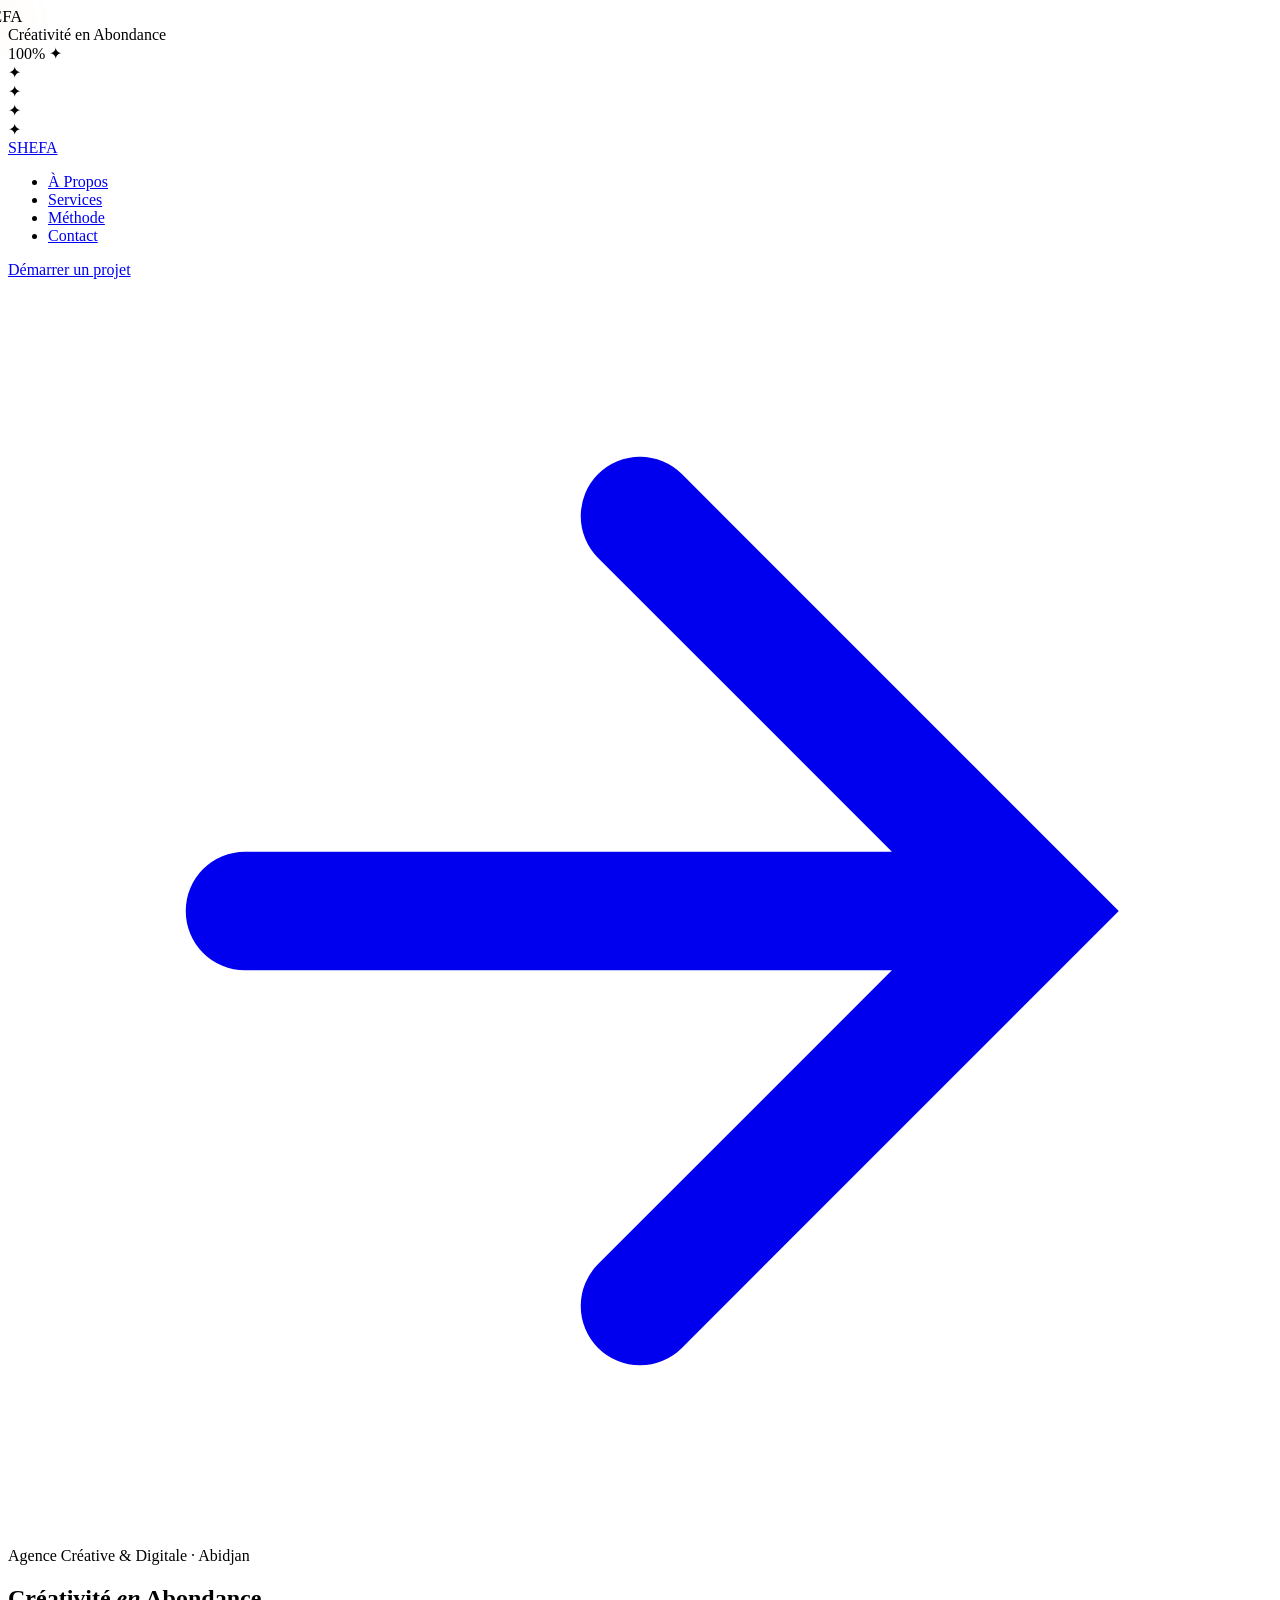
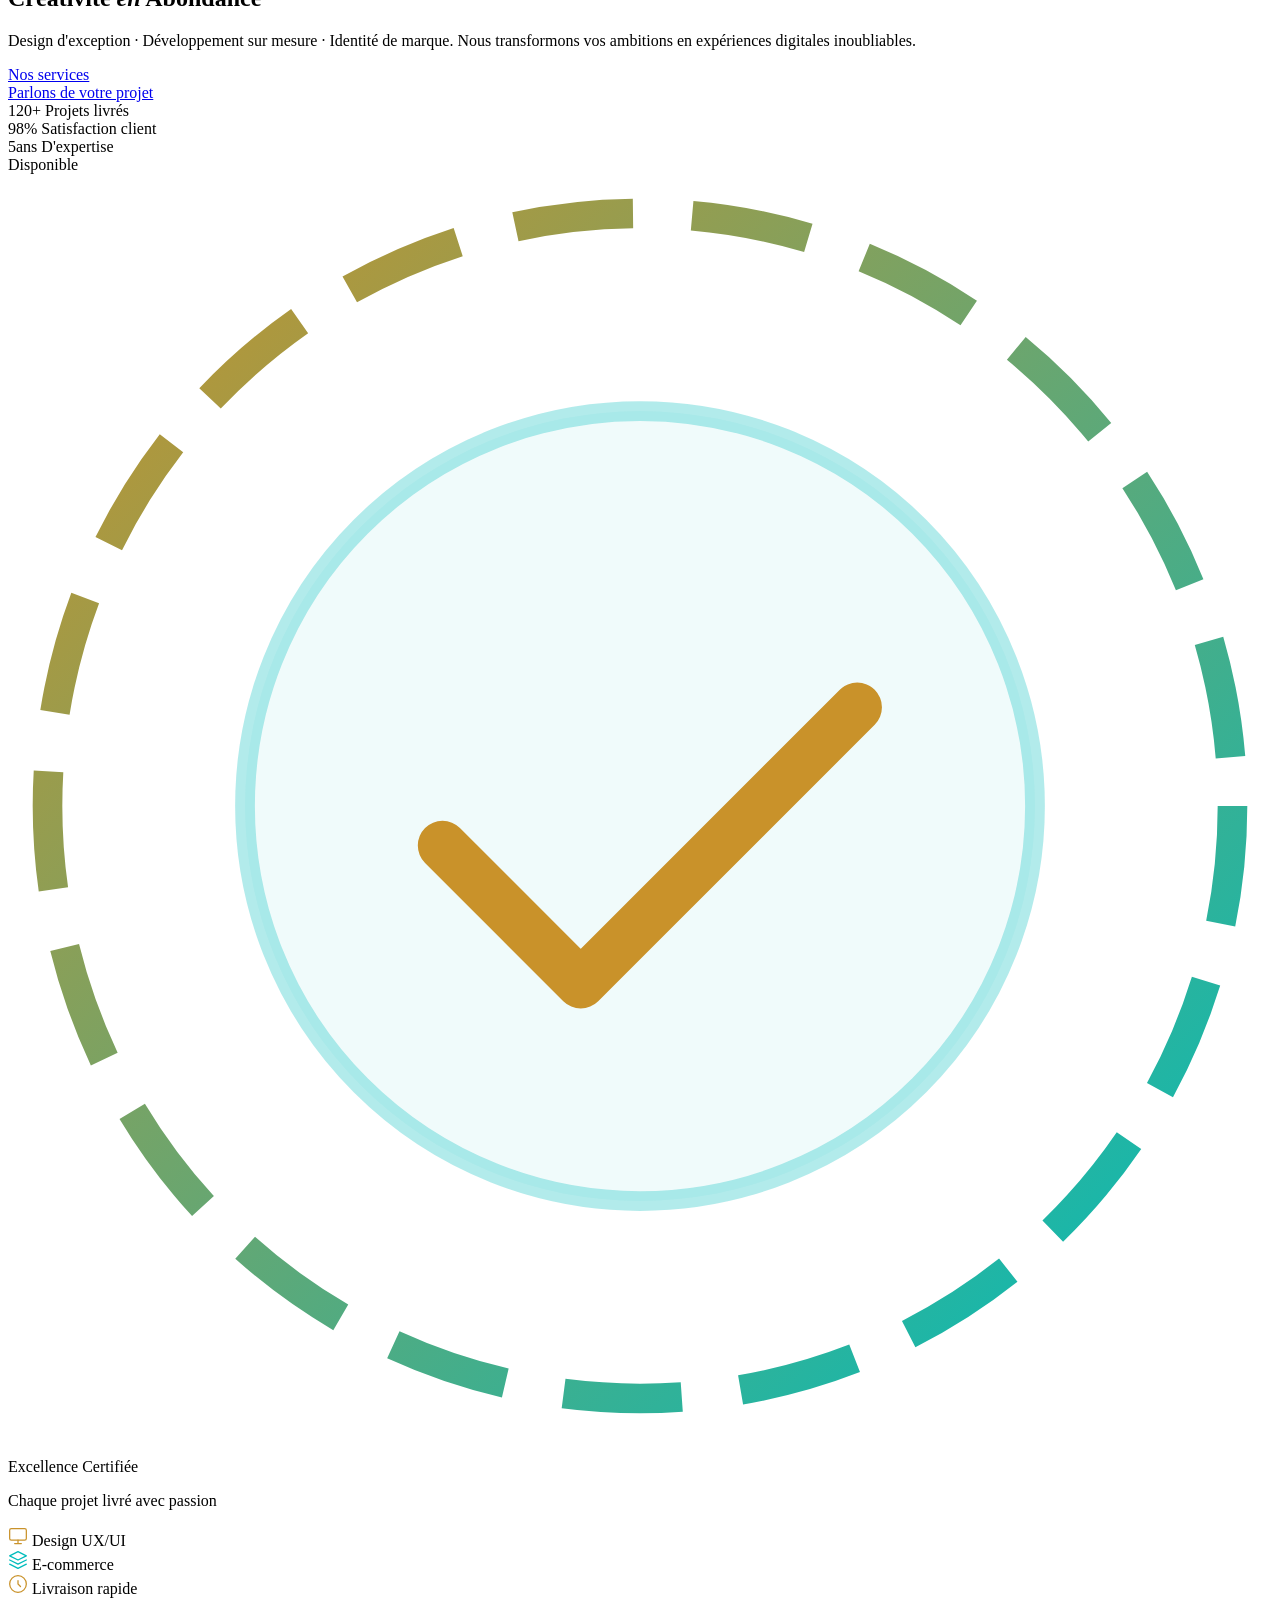
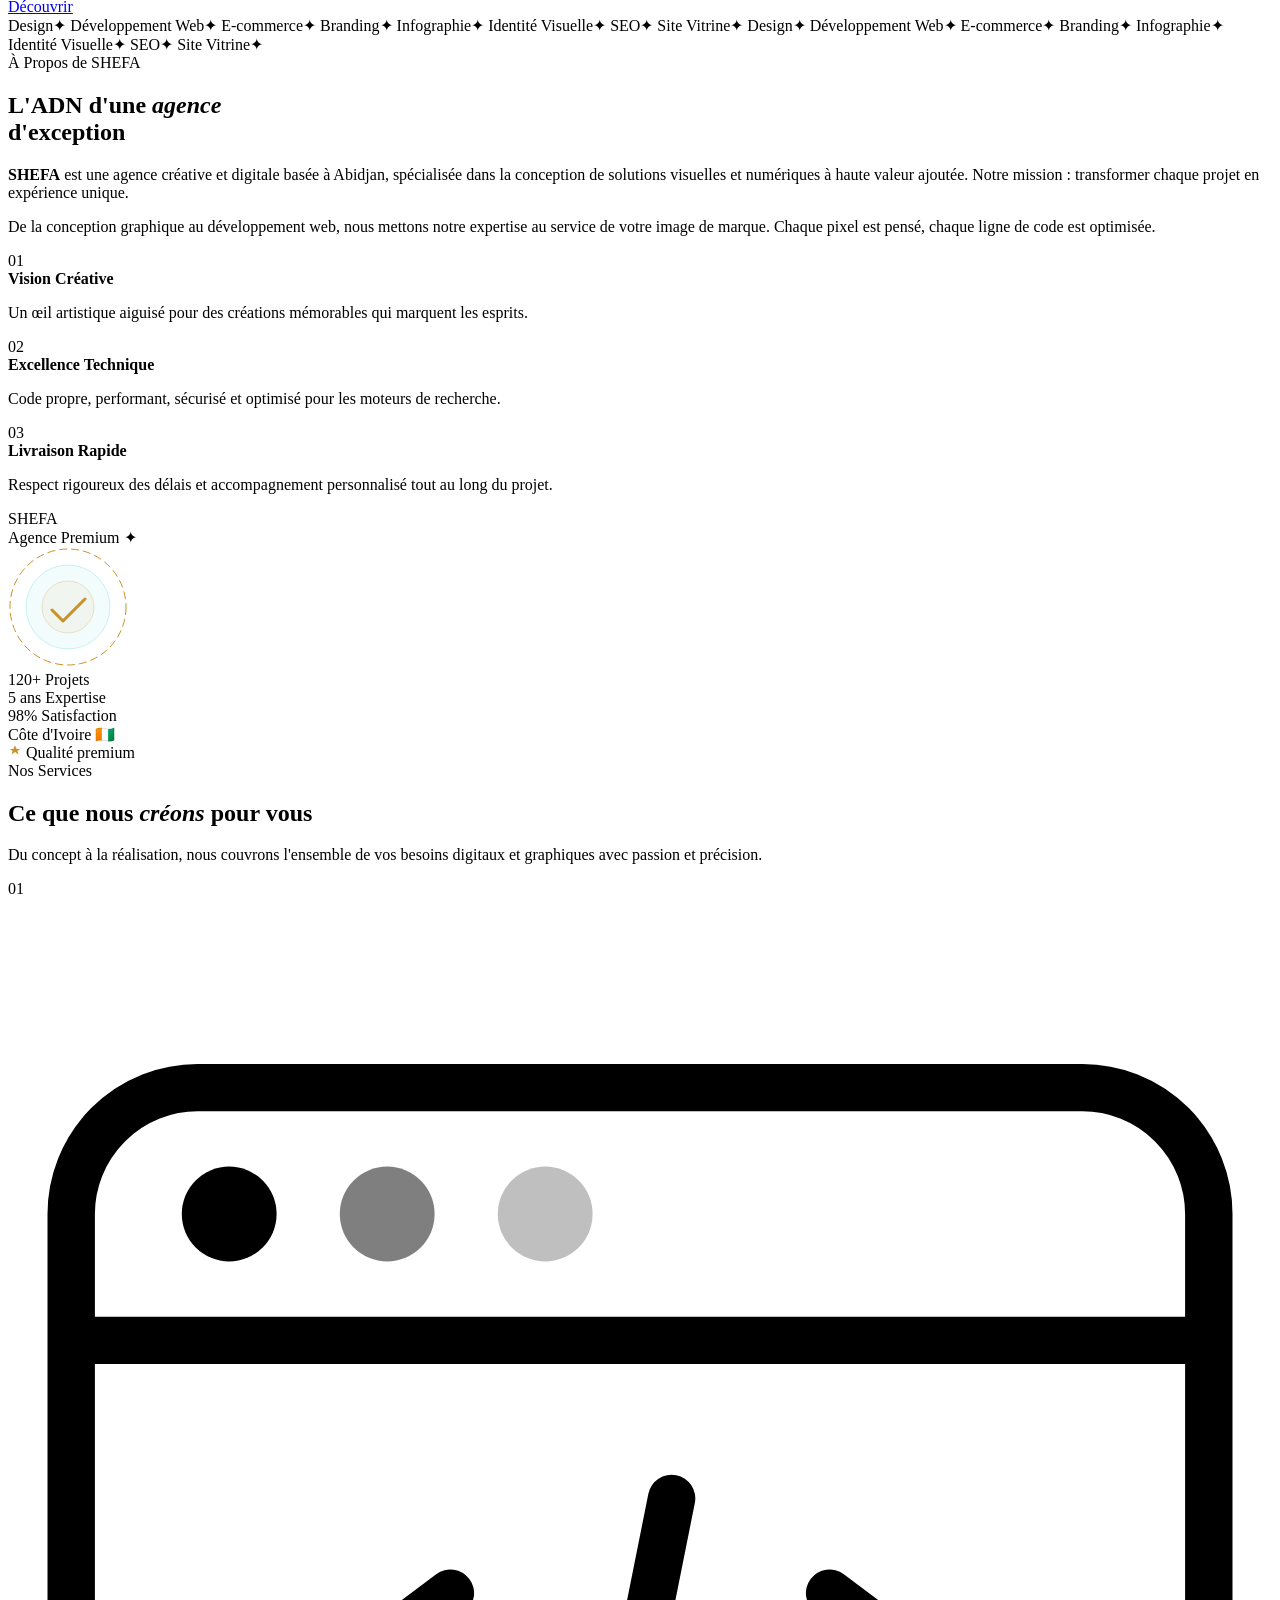
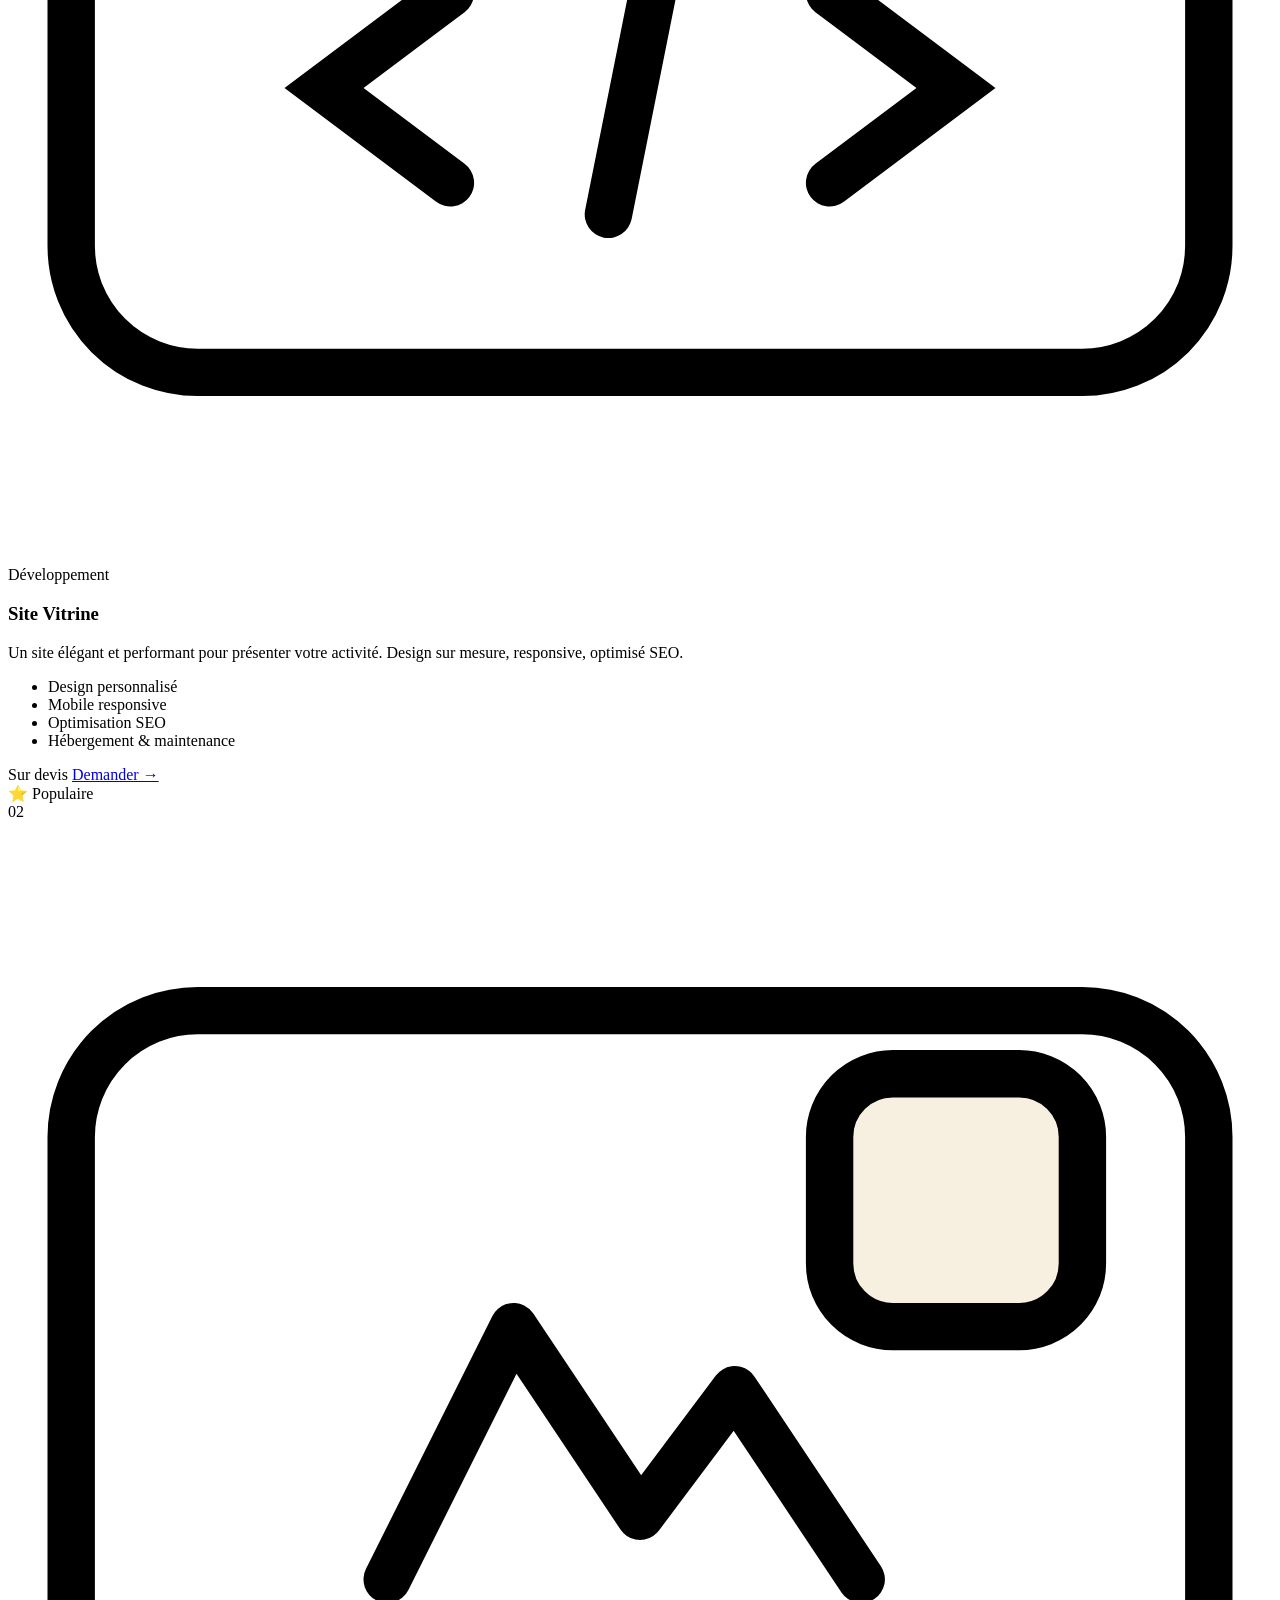
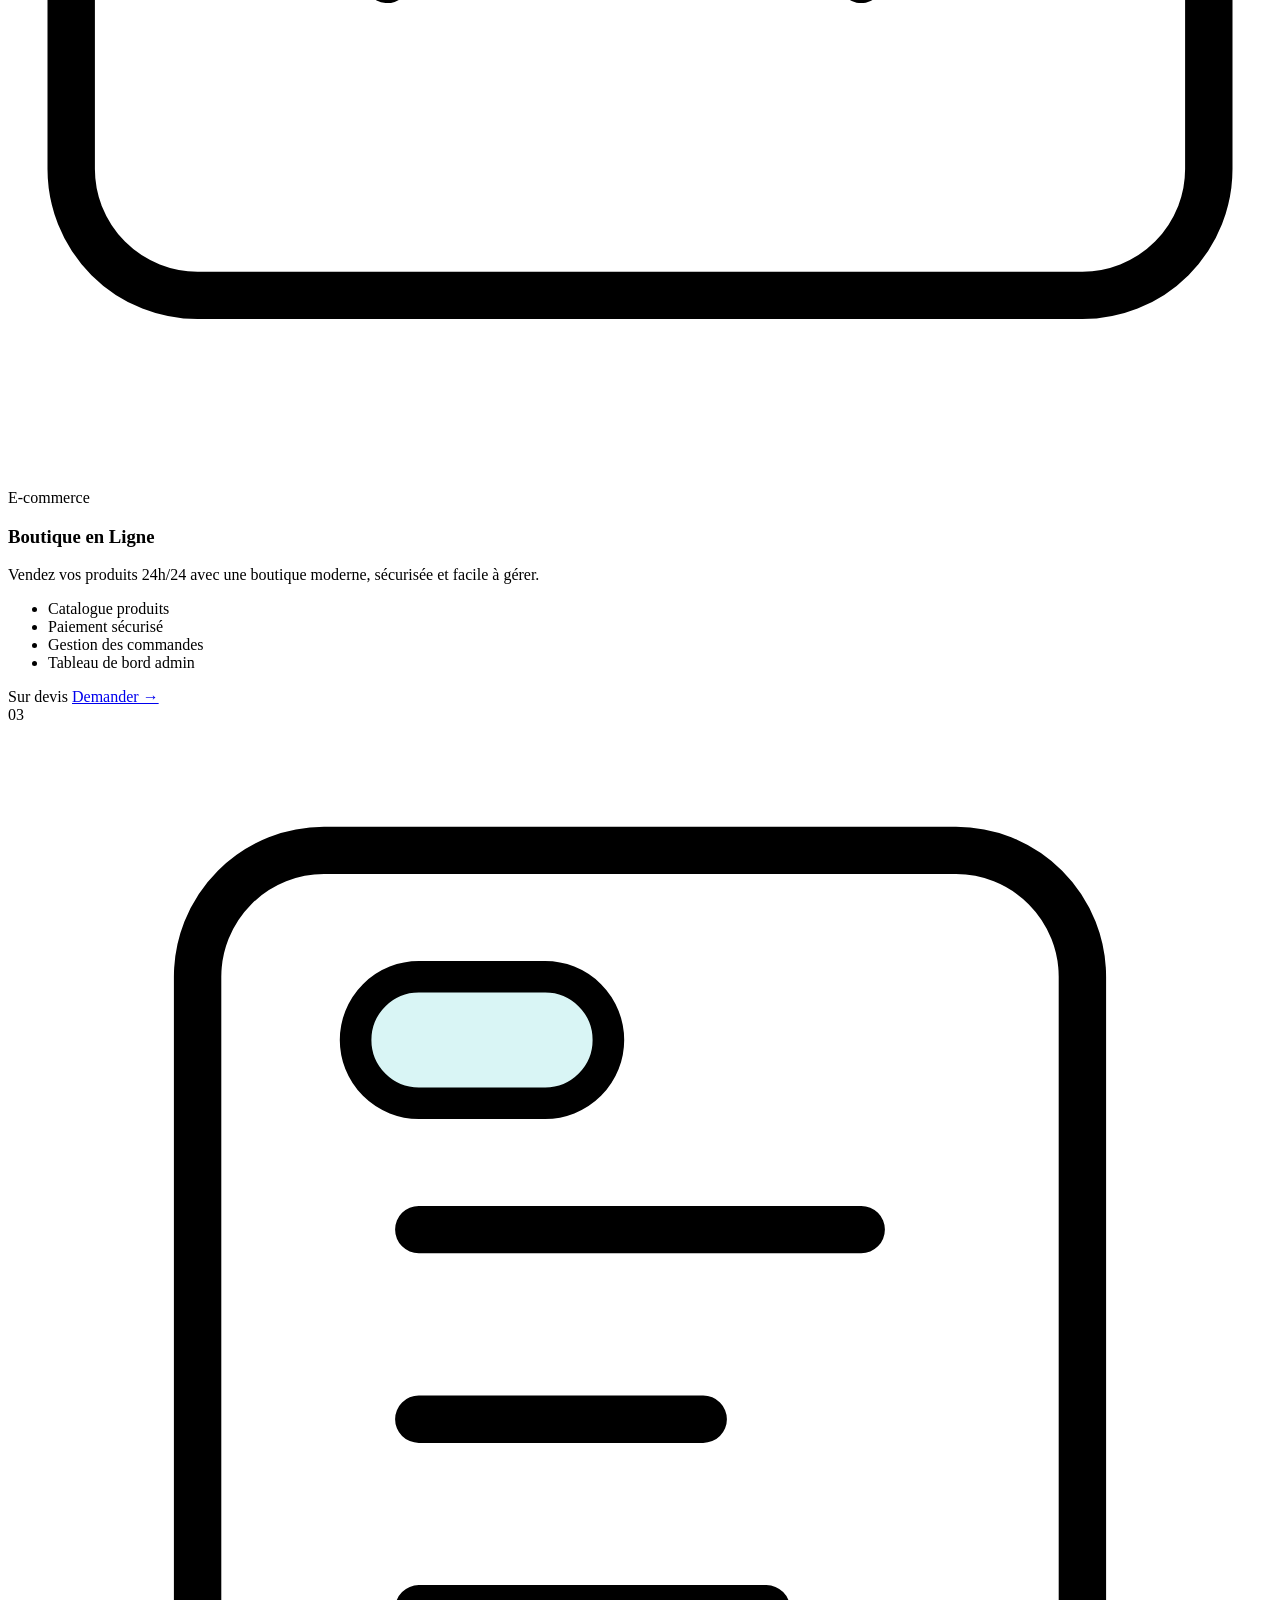
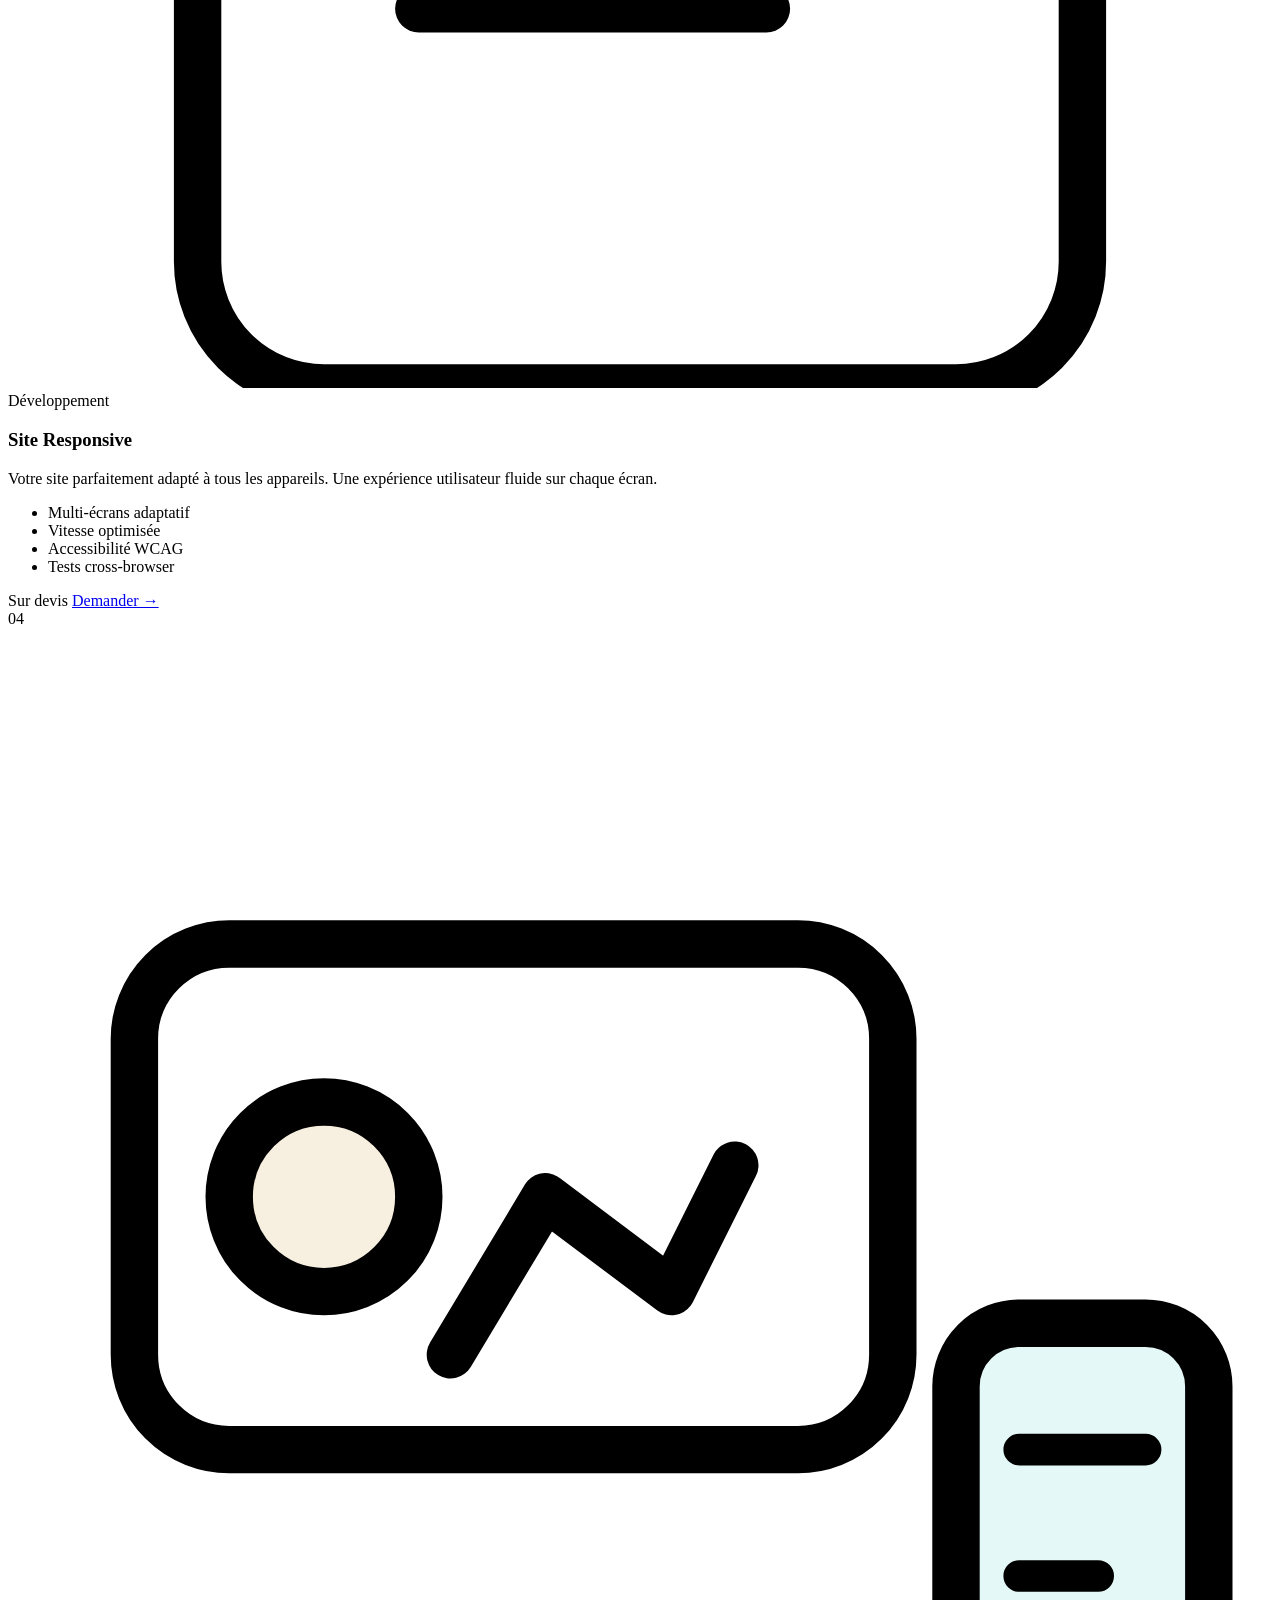
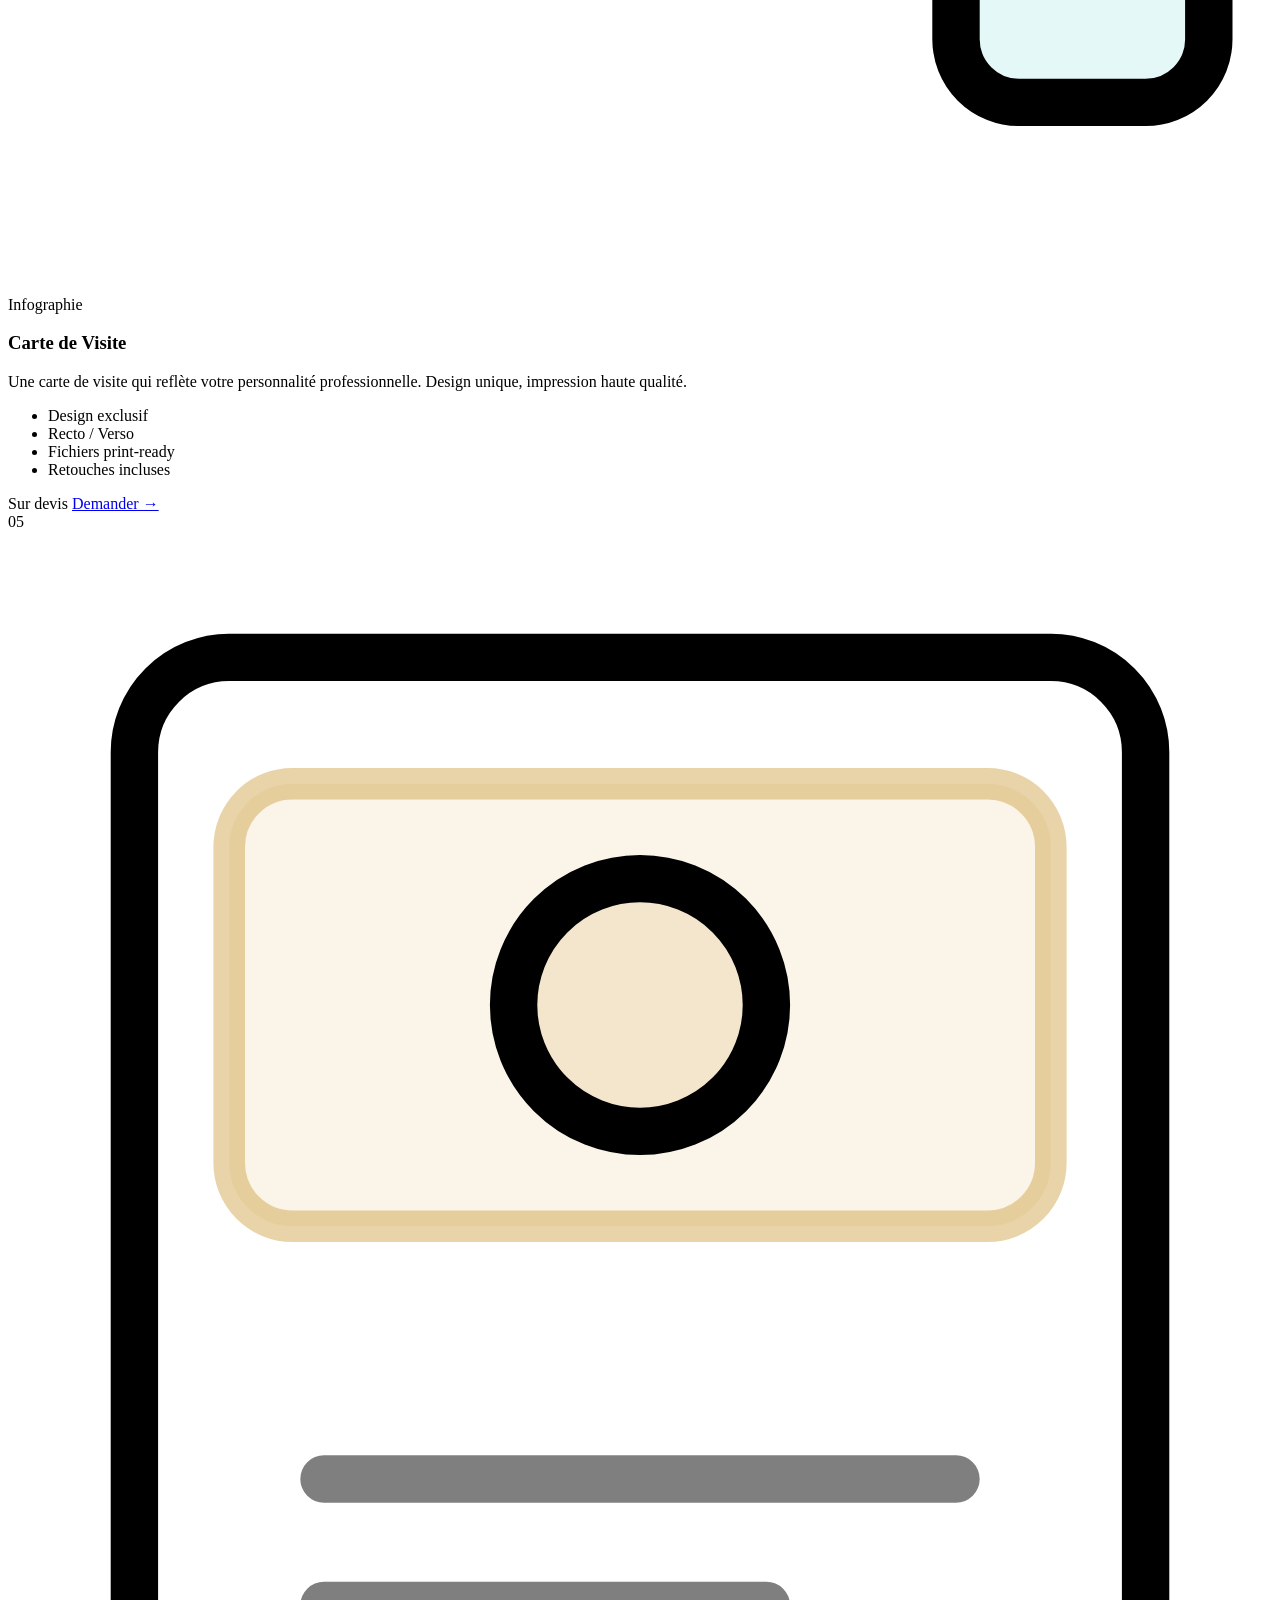
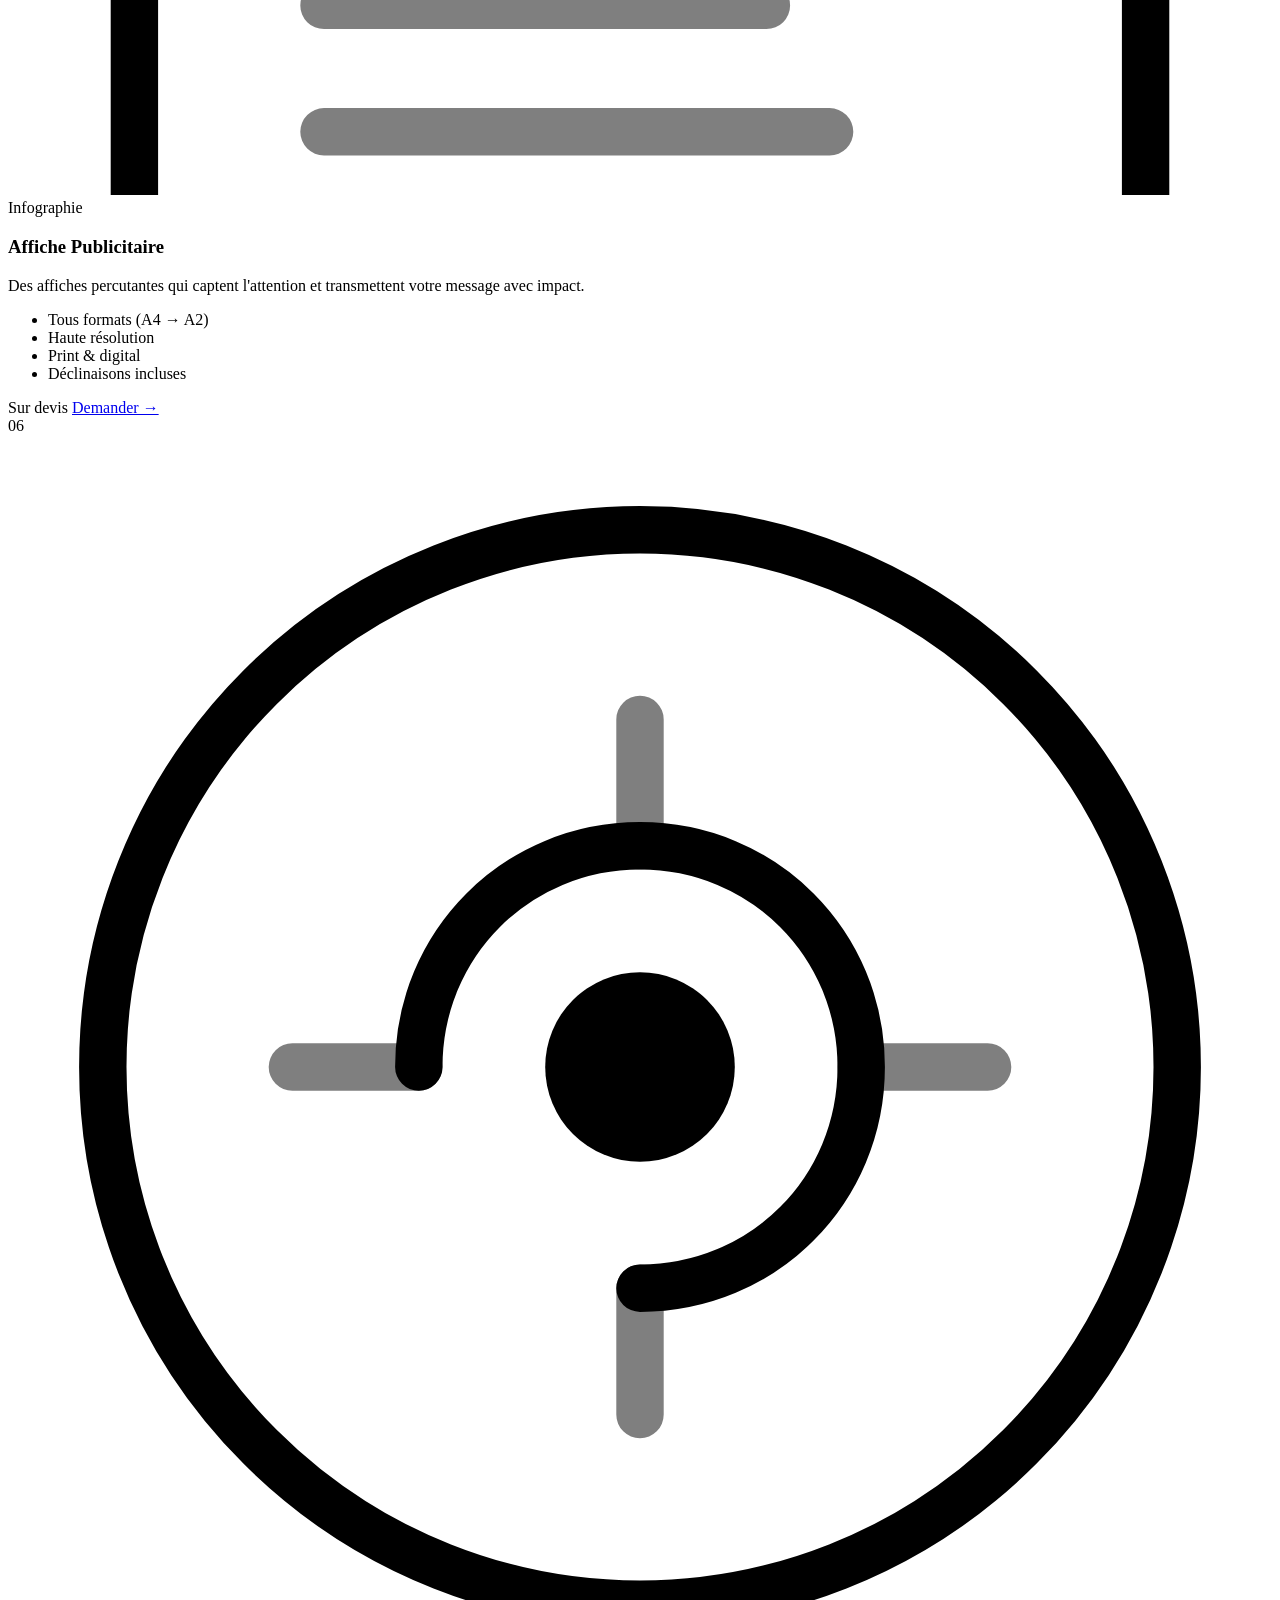
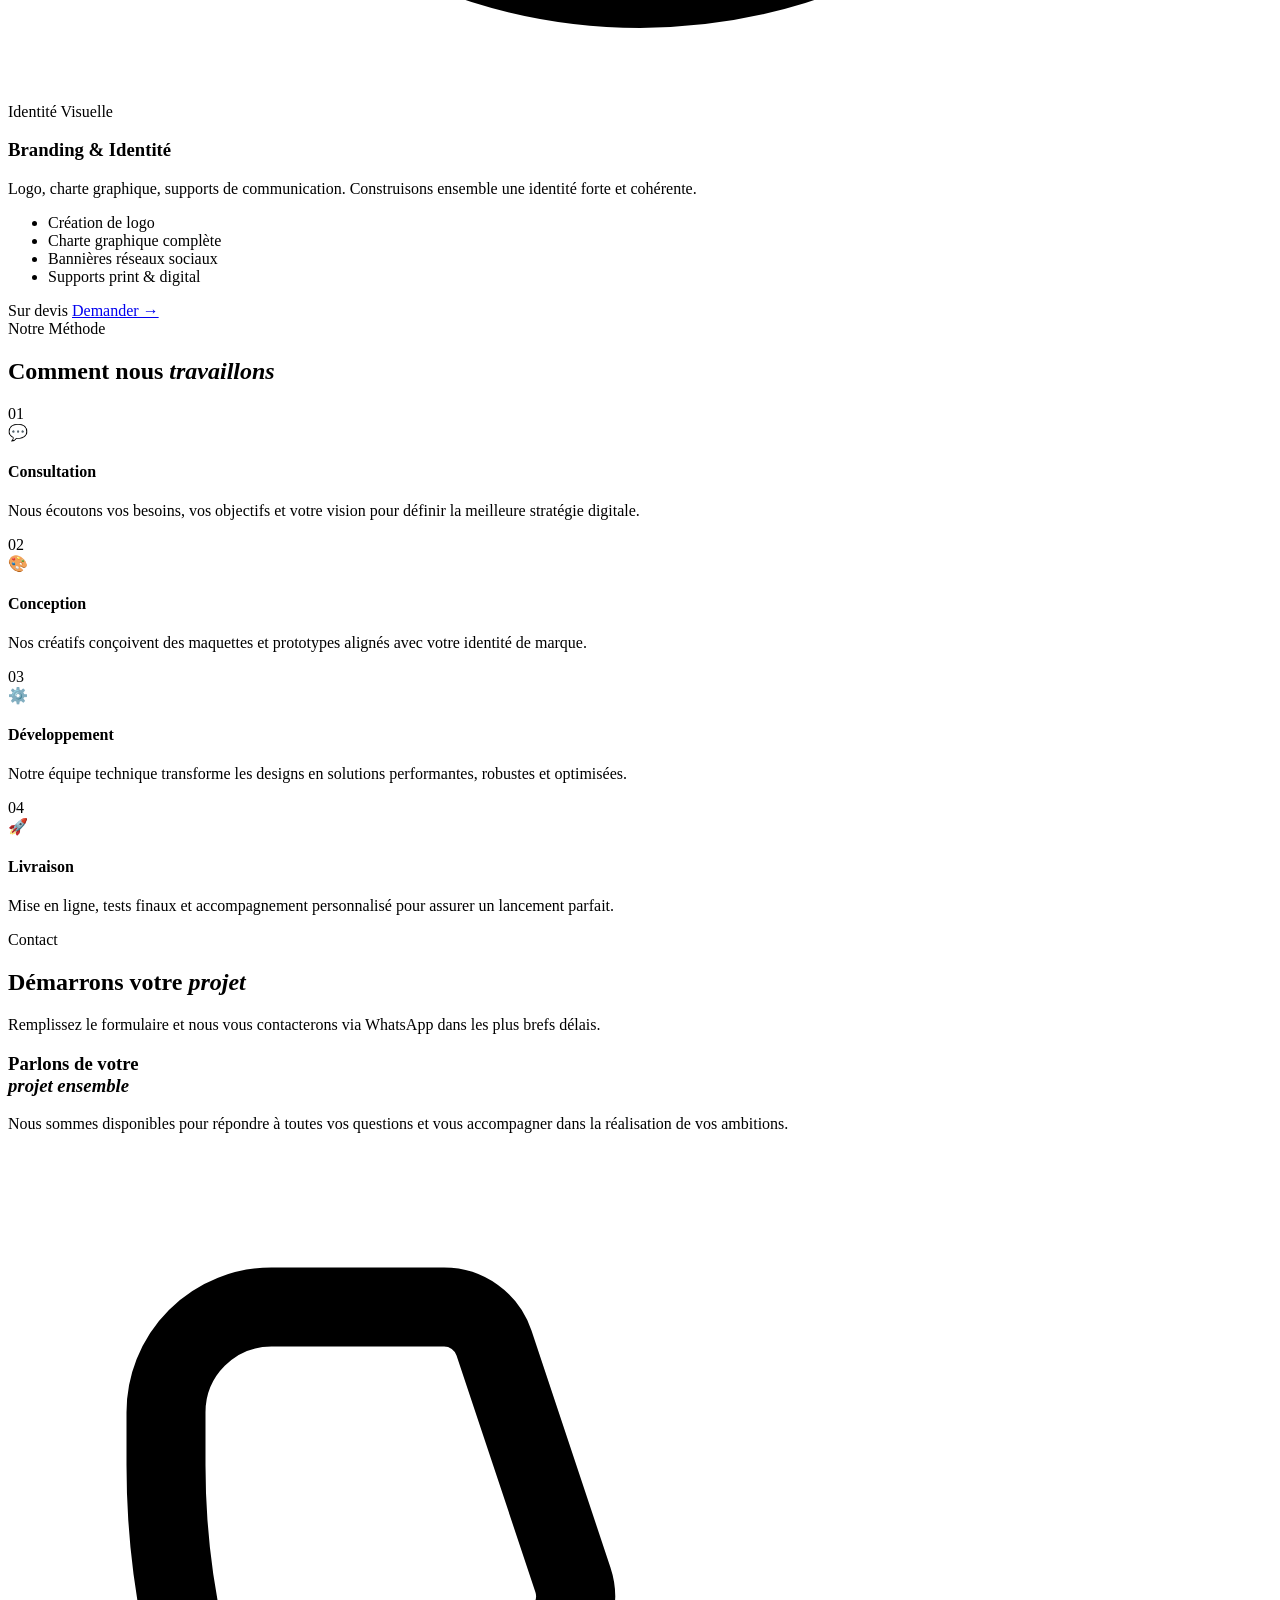
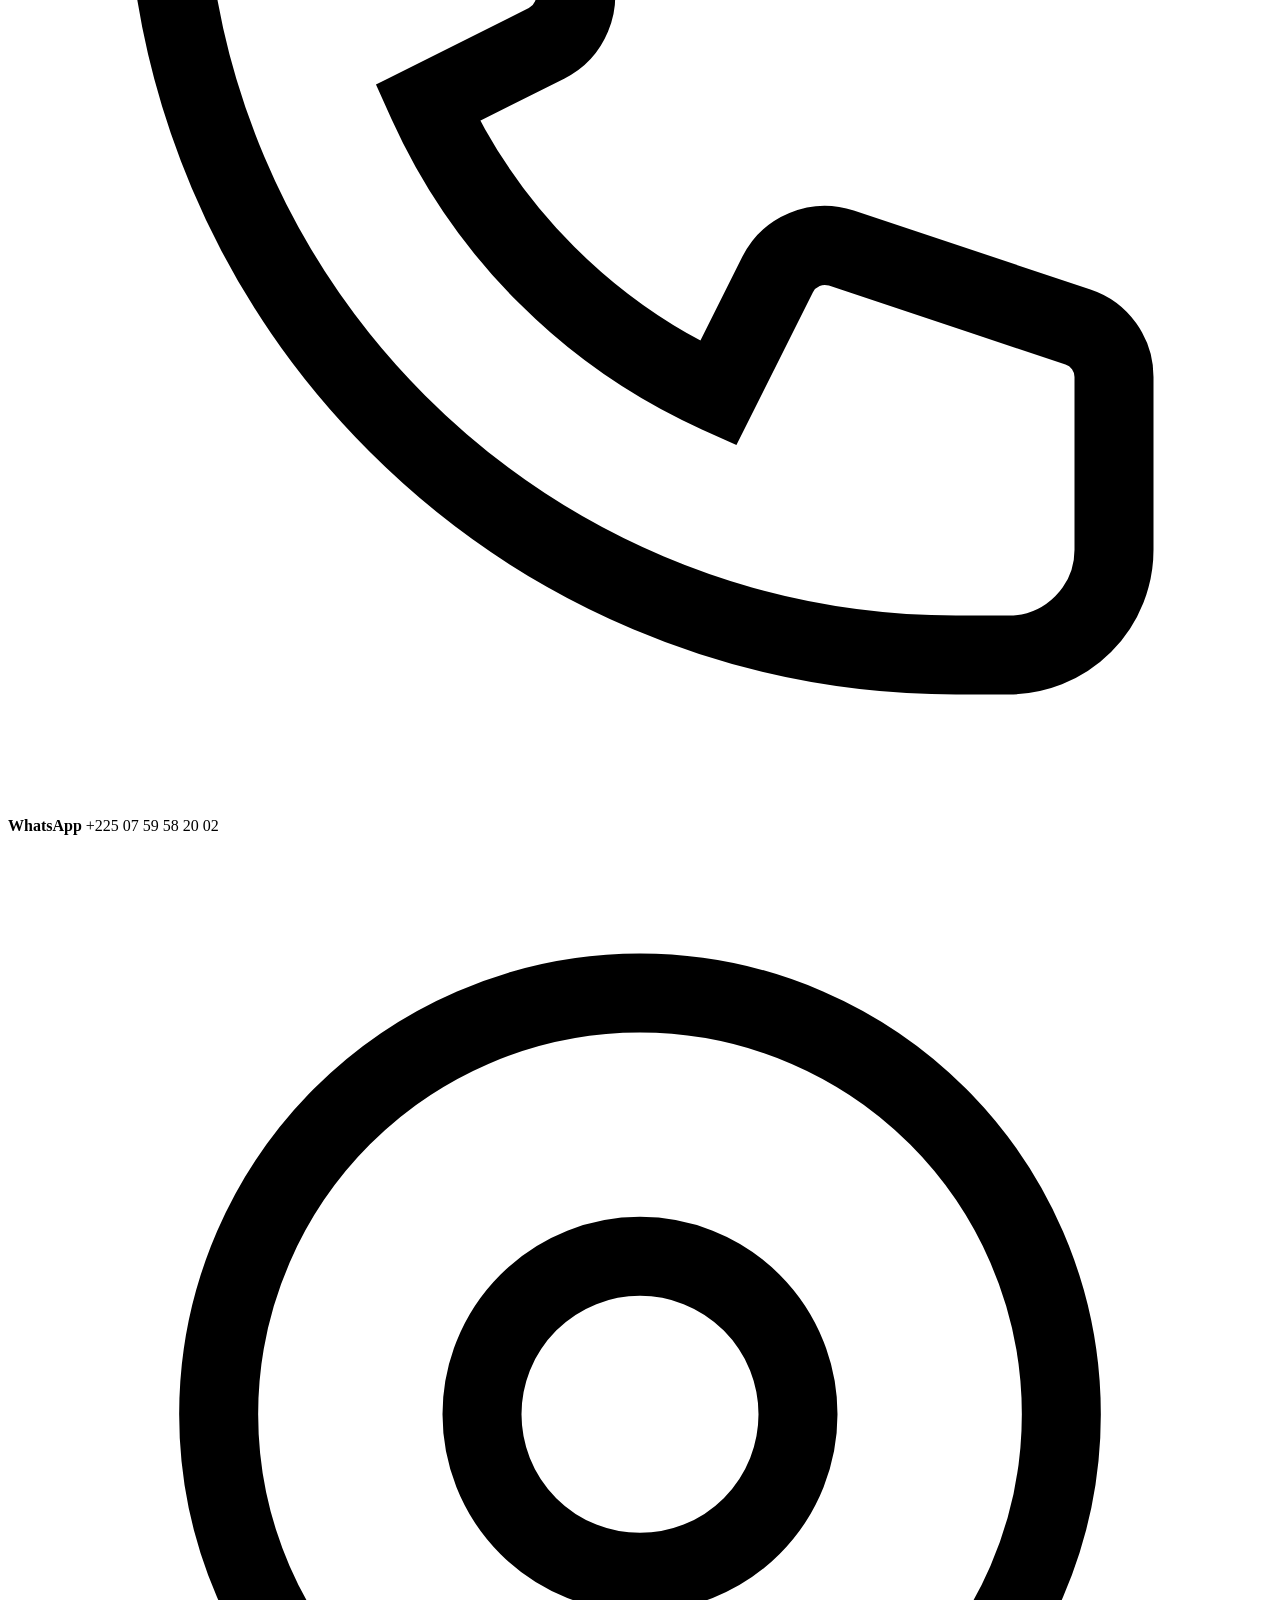
==== index.html @ 862cc98b "Rename index-shefa.html to index.html" ====
<!DOCTYPE html>
<html lang="fr">
<head>
  <meta charset="UTF-8" />
  <meta name="viewport" content="width=device-width, initial-scale=1.0"/>
  <title>SHEFA — Créativité en Abondance</title>
  <link rel="preconnect" href="https://fonts.googleapis.com">
  <link href="https://fonts.googleapis.com/css2?family=Playfair+Display:ital,wght@0,400;0,600;0,700;0,900;1,400;1,700&family=Outfit:wght@300;400;500;600;700&display=swap" rel="stylesheet">
  <link rel="stylesheet" href="Style_shefa.css"/>
</head>
<body>

<!-- CURSOR -->
<div class="cursor" id="cursor"></div>
<div class="cursor-ring" id="cursorRing"></div>

<!-- PRELOADER -->
<div class="preloader" id="preloader">
  <div class="preloader-inner">
    <div class="pre-logo" id="preLogo">
      <span class="pre-s">S</span><span class="pre-rest">HEFA</span>
    </div>
    <div class="pre-tagline">Créativité en Abondance</div>
    <div class="pre-bar"><div class="pre-fill" id="preFill"></div></div>
    <div class="pre-counter" id="preCounter">0%</div>
  </div>
  <div class="pre-corner tl">✦</div>
  <div class="pre-corner tr">✦</div>
  <div class="pre-corner bl">✦</div>
  <div class="pre-corner br">✦</div>
</div>

<!-- SCROLL PROGRESS -->
<div class="scroll-progress" id="scrollProgress"></div>

<!-- NAV -->
<nav class="navbar" id="navbar">
  <div class="nav-wrap">
    <a href="#hero" class="nav-logo">
      <span class="nl-s">S</span><span class="nl-r">HEFA</span>
    </a>
    <ul class="nav-links" id="navLinks">
      <li><a href="#about" class="nav-link">À Propos</a></li>
      <li><a href="#services" class="nav-link">Services</a></li>
      <li><a href="#process" class="nav-link">Méthode</a></li>
      <li><a href="#contact" class="nav-link">Contact</a></li>
    </ul>
    <a href="#contact" class="nav-cta">
      <span>Démarrer un projet</span>
      <svg viewBox="0 0 16 16" fill="none"><path d="M3 8h10M8 3l5 5-5 5" stroke="currentColor" stroke-width="1.5" stroke-linecap="round"/></svg>
    </a>
    <div class="hamburger" id="hamburger">
      <span></span><span></span><span></span>
    </div>
  </div>
</nav>

<!-- HERO -->
<section class="hero" id="hero">
  <div class="hero-decor">
    <div class="hd-circle hdc-1"></div>
    <div class="hd-circle hdc-2"></div>
    <div class="hd-line hdl-1"></div>
    <div class="hd-line hdl-2"></div>
    <div class="hd-dots"></div>
    <div class="hd-arc"></div>
  </div>

  <div class="hero-left">
    <div class="hero-eyebrow">
      <div class="eyebrow-line"></div>
      <span>Agence Créative & Digitale · Abidjan</span>
    </div>
    <h1 class="hero-title">
      <span class="ht-line ht-1">Créativité</span>
      <span class="ht-line ht-2"><em>en</em> Abondance</span>
    </h1>
    <p class="hero-desc">
      Design d'exception · Développement sur mesure · Identité de marque.
      Nous transformons vos ambitions en expériences digitales inoubliables.
    </p>
    <div class="hero-actions">
      <a href="#services" class="btn-gold">
        <span>Nos services</span>
        <div class="btn-gold-shine"></div>
      </a>
      <a href="#contact" class="btn-outline">Parlons de votre projet</a>
    </div>
    <div class="hero-stats">
      <div class="hs-item">
        <span class="hs-num" data-target="120">0</span><span class="hs-plus">+</span>
        <span class="hs-label">Projets livrés</span>
      </div>
      <div class="hs-sep"></div>
      <div class="hs-item">
        <span class="hs-num" data-target="98">0</span><span class="hs-plus">%</span>
        <span class="hs-label">Satisfaction client</span>
      </div>
      <div class="hs-sep"></div>
      <div class="hs-item">
        <span class="hs-num" data-target="5">0</span><span class="hs-plus">ans</span>
        <span class="hs-label">D'expertise</span>
      </div>
    </div>
  </div>

  <div class="hero-right">
    <div class="hero-card-main">
      <div class="hcm-inner">
        <div class="hcm-badge">
          <span class="hcm-dot"></span> Disponible
        </div>
        <div class="hcm-icon">
          <svg viewBox="0 0 64 64" fill="none">
            <circle cx="32" cy="32" r="30" stroke="url(#g1)" stroke-width="1.5" stroke-dasharray="6 3"/>
            <circle cx="32" cy="32" r="20" fill="rgba(0,188,188,0.06)" stroke="rgba(0,188,188,0.3)" stroke-width="1"/>
            <path d="M22 34l7 7 14-14" stroke="#C9922A" stroke-width="2.5" stroke-linecap="round" stroke-linejoin="round"/>
            <defs>
              <linearGradient id="g1" x1="2" y1="2" x2="62" y2="62" gradientUnits="userSpaceOnUse">
                <stop stop-color="#C9922A"/>
                <stop offset="1" stop-color="#00BCBC"/>
              </linearGradient>
            </defs>
          </svg>
        </div>
        <p class="hcm-label">Excellence Certifiée</p>
        <p class="hcm-sub">Chaque projet livré avec passion</p>
      </div>
      <div class="hcm-glow"></div>
    </div>

    <div class="hfloat hf-1">
      <svg viewBox="0 0 24 24" fill="none" width="20" height="20"><rect x="2" y="3" width="20" height="14" rx="2" stroke="#C9922A" stroke-width="1.5"/><path d="M8 21h8M12 17v4" stroke="#C9922A" stroke-width="1.5" stroke-linecap="round"/></svg>
      <span>Design UX/UI</span>
    </div>
    <div class="hfloat hf-2">
      <svg viewBox="0 0 24 24" fill="none" width="20" height="20"><path d="M12 2L2 7l10 5 10-5-10-5zM2 17l10 5 10-5M2 12l10 5 10-5" stroke="#00BCBC" stroke-width="1.5" stroke-linecap="round" stroke-linejoin="round"/></svg>
      <span>E-commerce</span>
    </div>
    <div class="hfloat hf-3">
      <svg viewBox="0 0 24 24" fill="none" width="20" height="20"><circle cx="12" cy="12" r="10" stroke="#C9922A" stroke-width="1.5"/><path d="M12 8v4l3 3" stroke="#C9922A" stroke-width="1.5" stroke-linecap="round"/></svg>
      <span>Livraison rapide</span>
    </div>
  </div>

  <a href="#about" class="hero-scroll-cue">
    <div class="hsc-wheel"></div>
    <span>Découvrir</span>
  </a>
</section>

<!-- MARQUEE -->
<div class="marquee-band">
  <div class="marquee-track">
    <span>Design</span><span class="mx">✦</span>
    <span>Développement Web</span><span class="mx">✦</span>
    <span>E-commerce</span><span class="mx">✦</span>
    <span>Branding</span><span class="mx">✦</span>
    <span>Infographie</span><span class="mx">✦</span>
    <span>Identité Visuelle</span><span class="mx">✦</span>
    <span>SEO</span><span class="mx">✦</span>
    <span>Site Vitrine</span><span class="mx">✦</span>
    <!-- dupe for infinite scroll -->
    <span>Design</span><span class="mx">✦</span>
    <span>Développement Web</span><span class="mx">✦</span>
    <span>E-commerce</span><span class="mx">✦</span>
    <span>Branding</span><span class="mx">✦</span>
    <span>Infographie</span><span class="mx">✦</span>
    <span>Identité Visuelle</span><span class="mx">✦</span>
    <span>SEO</span><span class="mx">✦</span>
    <span>Site Vitrine</span><span class="mx">✦</span>
  </div>
</div>

<!-- ABOUT -->
<section class="about" id="about">
  <div class="container">
    <div class="about-layout">

      <div class="about-left reveal">
        <div class="section-eyebrow">
          <span class="se-line"></span>
          <span>À Propos de SHEFA</span>
        </div>
        <h2 class="section-title">L'ADN d'une <em>agence</em><br>d'exception</h2>
        <p class="about-p">
          <strong>SHEFA</strong> est une agence créative et digitale basée à Abidjan, spécialisée dans la conception de solutions visuelles et numériques à haute valeur ajoutée. Notre mission : transformer chaque projet en expérience unique.
        </p>
        <p class="about-p">
          De la conception graphique au développement web, nous mettons notre expertise au service de votre image de marque. Chaque pixel est pensé, chaque ligne de code est optimisée.
        </p>
        <div class="about-pillars">
          <div class="about-pillar reveal">
            <div class="ap-num">01</div>
            <div class="ap-body">
              <strong>Vision Créative</strong>
              <p>Un œil artistique aiguisé pour des créations mémorables qui marquent les esprits.</p>
            </div>
          </div>
          <div class="about-pillar reveal">
            <div class="ap-num">02</div>
            <div class="ap-body">
              <strong>Excellence Technique</strong>
              <p>Code propre, performant, sécurisé et optimisé pour les moteurs de recherche.</p>
            </div>
          </div>
          <div class="about-pillar reveal">
            <div class="ap-num">03</div>
            <div class="ap-body">
              <strong>Livraison Rapide</strong>
              <p>Respect rigoureux des délais et accompagnement personnalisé tout au long du projet.</p>
            </div>
          </div>
        </div>
      </div>

      <div class="about-right reveal">
        <div class="about-visual-wrap">
          <div class="av-card">
            <div class="av-top">
              <div class="av-logo">SHEFA</div>
              <div class="av-badge">Agence Premium ✦</div>
            </div>
            <div class="av-center">
              <svg viewBox="0 0 120 120" fill="none" width="120">
                <circle cx="60" cy="60" r="58" stroke="url(#grad2)" stroke-width="1" stroke-dasharray="8 4"/>
                <circle cx="60" cy="60" r="42" fill="rgba(0,188,188,0.05)" stroke="rgba(0,188,188,0.2)" stroke-width="1"/>
                <circle cx="60" cy="60" r="26" fill="rgba(201,146,42,0.06)" stroke="rgba(201,146,42,0.25)" stroke-width="1"/>
                <path d="M44 63l11 11 22-22" stroke="#C9922A" stroke-width="3" stroke-linecap="round" stroke-linejoin="round"/>
                <defs>
                  <linearGradient id="grad2" x1="2" y1="2" x2="118" y2="118">
                    <stop stop-color="#C9922A"/>
                    <stop offset="1" stop-color="#00BCBC"/>
                  </linearGradient>
                </defs>
              </svg>
            </div>
            <div class="av-stats">
              <div class="avs-item">
                <span class="avs-n">120+</span>
                <span class="avs-l">Projets</span>
              </div>
              <div class="avs-sep"></div>
              <div class="avs-item">
                <span class="avs-n">5 ans</span>
                <span class="avs-l">Expertise</span>
              </div>
              <div class="avs-sep"></div>
              <div class="avs-item">
                <span class="avs-n">98%</span>
                <span class="avs-l">Satisfaction</span>
              </div>
            </div>
          </div>
          <div class="av-accent-1">Côte d'Ivoire 🇨🇮</div>
          <div class="av-accent-2">
            <svg viewBox="0 0 20 20" fill="none" width="14"><path d="M10 2l2.4 5h5.3l-4.3 3.1 1.6 5-4.9-3.5L5.1 15l1.6-5L2.4 7h5.3z" fill="#C9922A"/></svg>
            Qualité premium
          </div>
        </div>
      </div>

    </div>
  </div>
</section>

<!-- SERVICES -->
<section class="services" id="services">
  <div class="services-header-bg"></div>
  <div class="container">
    <div class="section-center reveal">
      <div class="section-eyebrow centered">
        <span class="se-line"></span>
        <span>Nos Services</span>
        <span class="se-line"></span>
      </div>
      <h2 class="section-title centered">Ce que nous <em>créons</em> pour vous</h2>
      <p class="section-sub">Du concept à la réalisation, nous couvrons l'ensemble de vos besoins digitaux et graphiques avec passion et précision.</p>
    </div>

    <div class="services-grid">

      <div class="svc-card reveal" data-cat="dev">
        <div class="svc-num">01</div>
        <div class="svc-icon">
          <svg viewBox="0 0 40 40" fill="none">
            <rect x="2" y="6" width="36" height="28" rx="4" stroke="currentColor" stroke-width="1.5"/>
            <path d="M2 14h36" stroke="currentColor" stroke-width="1.5"/>
            <circle cx="7" cy="10" r="1.5" fill="currentColor"/>
            <circle cx="12" cy="10" r="1.5" fill="currentColor" opacity=".5"/>
            <circle cx="17" cy="10" r="1.5" fill="currentColor" opacity=".25"/>
            <path d="M14 22l-4 3 4 3M26 22l4 3-4 3" stroke="currentColor" stroke-width="1.5" stroke-linecap="round"/>
            <path d="M21 19l-2 10" stroke="currentColor" stroke-width="1.5" stroke-linecap="round"/>
          </svg>
        </div>
        <div class="svc-body">
          <span class="svc-tag">Développement</span>
          <h3>Site Vitrine</h3>
          <p>Un site élégant et performant pour présenter votre activité. Design sur mesure, responsive, optimisé SEO.</p>
          <ul class="svc-list">
            <li>Design personnalisé</li>
            <li>Mobile responsive</li>
            <li>Optimisation SEO</li>
            <li>Hébergement & maintenance</li>
          </ul>
        </div>
        <div class="svc-footer">
          <span class="svc-price">Sur devis</span>
          <a href="#contact" class="svc-btn">Demander →</a>
        </div>
        <div class="svc-glow"></div>
      </div>

      <div class="svc-card reveal featured" data-cat="dev">
        <div class="svc-popular">⭐ Populaire</div>
        <div class="svc-num">02</div>
        <div class="svc-icon">
          <svg viewBox="0 0 40 40" fill="none">
            <rect x="2" y="6" width="36" height="28" rx="4" stroke="currentColor" stroke-width="1.5"/>
            <path d="M12 24l4-8 4 6 3-4 4 6" stroke="currentColor" stroke-width="1.5" stroke-linecap="round" stroke-linejoin="round"/>
            <rect x="26" y="8" width="8" height="8" rx="2" fill="rgba(201,146,42,0.15)" stroke="currentColor" stroke-width="1.5"/>
          </svg>
        </div>
        <div class="svc-body">
          <span class="svc-tag">E-commerce</span>
          <h3>Boutique en Ligne</h3>
          <p>Vendez vos produits 24h/24 avec une boutique moderne, sécurisée et facile à gérer.</p>
          <ul class="svc-list">
            <li>Catalogue produits</li>
            <li>Paiement sécurisé</li>
            <li>Gestion des commandes</li>
            <li>Tableau de bord admin</li>
          </ul>
        </div>
        <div class="svc-footer">
          <span class="svc-price">Sur devis</span>
          <a href="#contact" class="svc-btn">Demander →</a>
        </div>
        <div class="svc-glow"></div>
      </div>

      <div class="svc-card reveal" data-cat="dev">
        <div class="svc-num">03</div>
        <div class="svc-icon">
          <svg viewBox="0 0 40 40" fill="none">
            <rect x="6" y="4" width="28" height="36" rx="4" stroke="currentColor" stroke-width="1.5"/>
            <path d="M13 16h14M13 22h9M13 28h11" stroke="currentColor" stroke-width="1.5" stroke-linecap="round"/>
            <rect x="11" y="8" width="8" height="4" rx="2" fill="rgba(0,188,188,0.15)" stroke="currentColor" stroke-width="1"/>
          </svg>
        </div>
        <div class="svc-body">
          <span class="svc-tag">Développement</span>
          <h3>Site Responsive</h3>
          <p>Votre site parfaitement adapté à tous les appareils. Une expérience utilisateur fluide sur chaque écran.</p>
          <ul class="svc-list">
            <li>Multi-écrans adaptatif</li>
            <li>Vitesse optimisée</li>
            <li>Accessibilité WCAG</li>
            <li>Tests cross-browser</li>
          </ul>
        </div>
        <div class="svc-footer">
          <span class="svc-price">Sur devis</span>
          <a href="#contact" class="svc-btn">Demander →</a>
        </div>
        <div class="svc-glow"></div>
      </div>

      <div class="svc-card reveal" data-cat="design">
        <div class="svc-num">04</div>
        <div class="svc-icon">
          <svg viewBox="0 0 40 40" fill="none">
            <rect x="4" y="10" width="24" height="16" rx="3" stroke="currentColor" stroke-width="1.5"/>
            <circle cx="10" cy="18" r="3" fill="rgba(201,146,42,0.15)" stroke="currentColor" stroke-width="1.5"/>
            <path d="M14 23l3-5 4 3 2-4" stroke="currentColor" stroke-width="1.5" stroke-linecap="round" stroke-linejoin="round"/>
            <rect x="30" y="22" width="8" height="12" rx="2" fill="rgba(0,188,188,0.1)" stroke="currentColor" stroke-width="1.5"/>
            <path d="M32 26h4M32 30h2.5" stroke="currentColor" stroke-width="1" stroke-linecap="round"/>
          </svg>
        </div>
        <div class="svc-body">
          <span class="svc-tag">Infographie</span>
          <h3>Carte de Visite</h3>
          <p>Une carte de visite qui reflète votre personnalité professionnelle. Design unique, impression haute qualité.</p>
          <ul class="svc-list">
            <li>Design exclusif</li>
            <li>Recto / Verso</li>
            <li>Fichiers print-ready</li>
            <li>Retouches incluses</li>
          </ul>
        </div>
        <div class="svc-footer">
          <span class="svc-price">Sur devis</span>
          <a href="#contact" class="svc-btn">Demander →</a>
        </div>
        <div class="svc-glow"></div>
      </div>

      <div class="svc-card reveal" data-cat="design">
        <div class="svc-num">05</div>
        <div class="svc-icon">
          <svg viewBox="0 0 40 40" fill="none">
            <rect x="4" y="4" width="32" height="40" rx="3" stroke="currentColor" stroke-width="1.5"/>
            <rect x="7" y="8" width="26" height="14" rx="2" fill="rgba(201,146,42,0.1)" stroke="rgba(201,146,42,0.4)" stroke-width="1"/>
            <circle cx="20" cy="15" r="4" fill="rgba(201,146,42,0.15)" stroke="currentColor" stroke-width="1.5"/>
            <path d="M10 30h20M10 34h14M10 38h16" stroke="currentColor" stroke-width="1.5" stroke-linecap="round" opacity=".5"/>
          </svg>
        </div>
        <div class="svc-body">
          <span class="svc-tag">Infographie</span>
          <h3>Affiche Publicitaire</h3>
          <p>Des affiches percutantes qui captent l'attention et transmettent votre message avec impact.</p>
          <ul class="svc-list">
            <li>Tous formats (A4 → A2)</li>
            <li>Haute résolution</li>
            <li>Print & digital</li>
            <li>Déclinaisons incluses</li>
          </ul>
        </div>
        <div class="svc-footer">
          <span class="svc-price">Sur devis</span>
          <a href="#contact" class="svc-btn">Demander →</a>
        </div>
        <div class="svc-glow"></div>
      </div>

      <div class="svc-card reveal" data-cat="brand">
        <div class="svc-num">06</div>
        <div class="svc-icon">
          <svg viewBox="0 0 40 40" fill="none">
            <circle cx="20" cy="20" r="17" stroke="currentColor" stroke-width="1.5"/>
            <path d="M13 20c0-3.9 3.1-7 7-7s7 3.1 7 7-3.1 7-7 7" stroke="currentColor" stroke-width="1.5" stroke-linecap="round"/>
            <circle cx="20" cy="20" r="3" fill="currentColor"/>
            <path d="M20 9v4M20 27v4M9 20h4M27 20h4" stroke="currentColor" stroke-width="1.5" stroke-linecap="round" opacity=".5"/>
          </svg>
        </div>
        <div class="svc-body">
          <span class="svc-tag">Identité Visuelle</span>
          <h3>Branding & Identité</h3>
          <p>Logo, charte graphique, supports de communication. Construisons ensemble une identité forte et cohérente.</p>
          <ul class="svc-list">
            <li>Création de logo</li>
            <li>Charte graphique complète</li>
            <li>Bannières réseaux sociaux</li>
            <li>Supports print & digital</li>
          </ul>
        </div>
        <div class="svc-footer">
          <span class="svc-price">Sur devis</span>
          <a href="#contact" class="svc-btn">Demander →</a>
        </div>
        <div class="svc-glow"></div>
      </div>

    </div>
  </div>
</section>

<!-- PROCESS -->
<section class="process" id="process">
  <div class="container">
    <div class="section-center reveal">
      <div class="section-eyebrow centered">
        <span class="se-line"></span>
        <span>Notre Méthode</span>
        <span class="se-line"></span>
      </div>
      <h2 class="section-title centered">Comment nous <em>travaillons</em></h2>
    </div>

    <div class="process-timeline">
      <div class="pt-line"></div>

      <div class="pt-step reveal">
        <div class="pts-bubble">
          <div class="pts-num">01</div>
          <div class="pts-icon">💬</div>
        </div>
        <div class="pts-card">
          <h4>Consultation</h4>
          <p>Nous écoutons vos besoins, vos objectifs et votre vision pour définir la meilleure stratégie digitale.</p>
        </div>
      </div>

      <div class="pt-step reveal">
        <div class="pts-bubble">
          <div class="pts-num">02</div>
          <div class="pts-icon">🎨</div>
        </div>
        <div class="pts-card">
          <h4>Conception</h4>
          <p>Nos créatifs conçoivent des maquettes et prototypes alignés avec votre identité de marque.</p>
        </div>
      </div>

      <div class="pt-step reveal">
        <div class="pts-bubble">
          <div class="pts-num">03</div>
          <div class="pts-icon">⚙️</div>
        </div>
        <div class="pts-card">
          <h4>Développement</h4>
          <p>Notre équipe technique transforme les designs en solutions performantes, robustes et optimisées.</p>
        </div>
      </div>

      <div class="pt-step reveal">
        <div class="pts-bubble">
          <div class="pts-num">04</div>
          <div class="pts-icon">🚀</div>
        </div>
        <div class="pts-card">
          <h4>Livraison</h4>
          <p>Mise en ligne, tests finaux et accompagnement personnalisé pour assurer un lancement parfait.</p>
        </div>
      </div>
    </div>
  </div>
</section>

<!-- CONTACT -->
<section class="contact" id="contact">
  <div class="contact-deco">
    <div class="cd-circle cd1"></div>
    <div class="cd-circle cd2"></div>
  </div>
  <div class="container">
    <div class="section-center reveal">
      <div class="section-eyebrow centered">
        <span class="se-line"></span>
        <span>Contact</span>
        <span class="se-line"></span>
      </div>
      <h2 class="section-title centered">Démarrons votre <em>projet</em></h2>
      <p class="section-sub">Remplissez le formulaire et nous vous contacterons via WhatsApp dans les plus brefs délais.</p>
    </div>

    <div class="contact-grid">
      <div class="contact-info reveal">
        <div class="ci-card">
          <h3>Parlons de votre<br><em>projet ensemble</em></h3>
          <p>Nous sommes disponibles pour répondre à toutes vos questions et vous accompagner dans la réalisation de vos ambitions.</p>
          <div class="ci-items">
            <div class="ci-item">
              <div class="ci-ico">
                <svg viewBox="0 0 24 24" fill="none"><path d="M3 5a2 2 0 012-2h3.28a1 1 0 01.948.684l1.498 4.493a1 1 0 01-.502 1.21l-2.257 1.13a11.042 11.042 0 005.516 5.516l1.13-2.257a1 1 0 011.21-.502l4.493 1.498a1 1 0 01.684.949V19a2 2 0 01-2 2h-1C9.716 21 3 14.284 3 6V5z" stroke="currentColor" stroke-width="1.5"/></svg>
              </div>
              <div>
                <strong>WhatsApp</strong>
                <span>+225 07 59 58 20 02</span>
              </div>
            </div>
            <div class="ci-item">
              <div class="ci-ico">
                <svg viewBox="0 0 24 24" fill="none"><path d="M17.657 16.657L13.414 20.9a2 2 0 01-2.827 0l-4.244-4.243a8 8 0 1111.314 0z" stroke="currentColor" stroke-width="1.5"/><circle cx="12" cy="11" r="3" stroke="currentColor" stroke-width="1.5"/></svg>
              </div>
              <div>
                <strong>Localisation</strong>
                <span>Abidjan, Côte d'Ivoire</span>
              </div>
            </div>
            <div class="ci-item">
              <div class="ci-ico">
                <svg viewBox="0 0 24 24" fill="none"><circle cx="12" cy="12" r="10" stroke="currentColor" stroke-width="1.5"/><path d="M12 6v6l4 2" stroke="currentColor" stroke-width="1.5" stroke-linecap="round"/></svg>
              </div>
              <div>
                <strong>Disponibilité</strong>
                <span>Lun–Sam · 8h–20h</span>
              </div>
            </div>
          </div>
          <a href="https://wa.me/2250759582002" target="_blank" class="wa-btn">
            <svg viewBox="0 0 24 24" fill="currentColor" width="20" height="20"><path d="M17.472 14.382c-.297-.149-1.758-.867-2.03-.967-.273-.099-.471-.148-.67.15-.197.297-.767.966-.94 1.164-.173.199-.347.223-.644.075-.297-.15-1.255-.463-2.39-1.475-.883-.788-1.48-1.761-1.653-2.059-.173-.297-.018-.458.13-.606.134-.133.298-.347.446-.52.149-.174.198-.298.298-.497.099-.198.05-.371-.025-.52-.075-.149-.669-1.612-.916-2.207-.242-.579-.487-.5-.669-.51-.173-.008-.371-.01-.57-.01-.198 0-.52.074-.792.372-.272.297-1.04 1.016-1.04 2.479 0 1.462 1.065 2.875 1.213 3.074.149.198 2.096 3.2 5.077 4.487.709.306 1.262.489 1.694.625.712.227 1.36.195 1.871.118.571-.085 1.758-.719 2.006-1.413.248-.694.248-1.289.173-1.413-.074-.124-.272-.198-.57-.347m-5.421 7.403h-.004a9.87 9.87 0 01-5.031-1.378l-.361-.214-3.741.982.998-3.648-.235-.374a9.86 9.86 0 01-1.51-5.26c.001-5.45 4.436-9.884 9.888-9.884 2.64 0 5.122 1.03 6.988 2.898a9.825 9.825 0 012.893 6.994c-.003 5.45-4.437 9.884-9.885 9.884m8.413-18.297A11.815 11.815 0 0012.05 0C5.495 0 .16 5.335.157 11.892c0 2.096.547 4.142 1.588 5.945L.057 24l6.305-1.654a11.882 11.882 0 005.683 1.448h.005c6.554 0 11.89-5.335 11.893-11.893a11.821 11.821 0 00-3.48-8.413Z"/></svg>
            Écrire sur WhatsApp
          </a>
        </div>
      </div>

      <div class="contact-form-wrap reveal">
        <form class="cf" action="shefa.php" method="POST" id="contactForm">
          <div class="cf-title">Votre message</div>
          <div class="cf-row">
            <div class="cf-group">
              <label>Nom <span>*</span></label>
              <input type="text" id="nom" name="nom" placeholder="Votre nom" required />
            </div>
            <div class="cf-group">
              <label>Prénom <span>*</span></label>
              <input type="text" id="prenom" name="prenom" placeholder="Votre prénom" required />
            </div>
          </div>
          <div class="cf-group">
            <label>Numéro de téléphone <span>*</span></label>
            <input type="tel" id="tel" name="tel" placeholder="+225 XX XX XX XX XX" required />
          </div>
          <div class="cf-group">
            <label>Adresse e-mail <span>*</span></label>
            <input type="email" id="email" name="email" placeholder="votre@email.com" required />
          </div>
          <div class="cf-group">
            <label>Description du projet <span>*</span></label>
            <textarea id="description" name="description" rows="5" placeholder="Décrivez votre projet, vos besoins, votre budget estimé..." required></textarea>
          </div>
          <button type="submit" class="cf-submit">
            <svg viewBox="0 0 24 24" fill="currentColor" width="20" height="20"><path d="M17.472 14.382c-.297-.149-1.758-.867-2.03-.967-.273-.099-.471-.148-.67.15-.197.297-.767.966-.94 1.164-.173.199-.347.223-.644.075-.297-.15-1.255-.463-2.39-1.475-.883-.788-1.48-1.761-1.653-2.059-.173-.297-.018-.458.13-.606.134-.133.298-.347.446-.52.149-.174.198-.298.298-.497.099-.198.05-.371-.025-.52-.075-.149-.669-1.612-.916-2.207-.242-.579-.487-.5-.669-.51-.173-.008-.371-.01-.57-.01-.198 0-.52.074-.792.372-.272.297-1.04 1.016-1.04 2.479 0 1.462 1.065 2.875 1.213 3.074.149.198 2.096 3.2 5.077 4.487.709.306 1.262.489 1.694.625.712.227 1.36.195 1.871.118.571-.085 1.758-.719 2.006-1.413.248-.694.248-1.289.173-1.413-.074-.124-.272-.198-.57-.347m-5.421 7.403h-.004a9.87 9.87 0 01-5.031-1.378l-.361-.214-3.741.982.998-3.648-.235-.374a9.86 9.86 0 01-1.51-5.26c.001-5.45 4.436-9.884 9.888-9.884 2.64 0 5.122 1.03 6.988 2.898a9.825 9.825 0 012.893 6.994c-.003 5.45-4.437 9.884-9.885 9.884m8.413-18.297A11.815 11.815 0 0012.05 0C5.495 0 .16 5.335.157 11.892c0 2.096.547 4.142 1.588 5.945L.057 24l6.305-1.654a11.882 11.882 0 005.683 1.448h.005c6.554 0 11.89-5.335 11.893-11.893a11.821 11.821 0 00-3.48-8.413Z"/></svg>
            <span>Envoyer via WhatsApp</span>
            <div class="cf-shine"></div>
          </button>
          <p class="cf-note">* Vous serez redirigé vers WhatsApp avec votre message pré-rempli.</p>
        </form>
      </div>
    </div>
  </div>
</section>

<!-- FOOTER -->
<footer class="footer">
  <div class="footer-top">
    <div class="ft-brand">
      <div class="ft-logo">SHEFA</div>
      <p>Créativité en Abondance.<br>Votre agence digitale de référence en Côte d'Ivoire.</p>
      <div class="ft-social">
        <a href="https://wa.me/2250759582002" target="_blank" class="ft-social-btn" title="WhatsApp">
          <svg viewBox="0 0 24 24" fill="currentColor" width="16" height="16"><path d="M17.472 14.382c-.297-.149-1.758-.867-2.03-.967-.273-.099-.471-.148-.67.15-.197.297-.767.966-.94 1.164-.173.199-.347.223-.644.075-.297-.15-1.255-.463-2.39-1.475-.883-.788-1.48-1.761-1.653-2.059-.173-.297-.018-.458.13-.606.134-.133.298-.347.446-.52.149-.174.198-.298.298-.497.099-.198.05-.371-.025-.52-.075-.149-.669-1.612-.916-2.207-.242-.579-.487-.5-.669-.51-.173-.008-.371-.01-.57-.01-.198 0-.52.074-.792.372-.272.297-1.04 1.016-1.04 2.479 0 1.462 1.065 2.875 1.213 3.074.149.198 2.096 3.2 5.077 4.487.709.306 1.262.489 1.694.625.712.227 1.36.195 1.871.118.571-.085 1.758-.719 2.006-1.413.248-.694.248-1.289.173-1.413-.074-.124-.272-.198-.57-.347m-5.421 7.403h-.004a9.87 9.87 0 01-5.031-1.378l-.361-.214-3.741.982.998-3.648-.235-.374a9.86 9.86 0 01-1.51-5.26c.001-5.45 4.436-9.884 9.888-9.884 2.64 0 5.122 1.03 6.988 2.898a9.825 9.825 0 012.893 6.994c-.003 5.45-4.437 9.884-9.885 9.884m8.413-18.297A11.815 11.815 0 0012.05 0C5.495 0 .16 5.335.157 11.892c0 2.096.547 4.142 1.588 5.945L.057 24l6.305-1.654a11.882 11.882 0 005.683 1.448h.005c6.554 0 11.89-5.335 11.893-11.893a11.821 11.821 0 00-3.48-8.413Z"/></svg>
        </a>
      </div>
    </div>
    <div class="ft-links">
      <h5>Navigation</h5>
      <ul>
        <li><a href="#about">À Propos</a></li>
        <li><a href="#services">Services</a></li>
        <li><a href="#process">Méthode</a></li>
        <li><a href="#contact">Contact</a></li>
      </ul>
    </div>
    <div class="ft-links">
      <h5>Services</h5>
      <ul>
        <li><a href="#services">Site Vitrine</a></li>
        <li><a href="#services">E-commerce</a></li>
        <li><a href="#services">Infographie</a></li>
        <li><a href="#services">Branding</a></li>
      </ul>
    </div>
    <div class="ft-contact">
      <h5>Contact Direct</h5>
      <a href="https://wa.me/2250759582002" target="_blank" class="ft-wa">
        <svg viewBox="0 0 24 24" fill="currentColor" width="14" height="14"><path d="M17.472 14.382c-.297-.149-1.758-.867-2.03-.967-.273-.099-.471-.148-.67.15-.197.297-.767.966-.94 1.164-.173.199-.347.223-.644.075-.297-.15-1.255-.463-2.39-1.475-.883-.788-1.48-1.761-1.653-2.059-.173-.297-.018-.458.13-.606.134-.133.298-.347.446-.52.149-.174.198-.298.298-.497.099-.198.05-.371-.025-.52-.075-.149-.669-1.612-.916-2.207-.242-.579-.487-.5-.669-.51-.173-.008-.371-.01-.57-.01-.198 0-.52.074-.792.372-.272.297-1.04 1.016-1.04 2.479 0 1.462 1.065 2.875 1.213 3.074.149.198 2.096 3.2 5.077 4.487.709.306 1.262.489 1.694.625.712.227 1.36.195 1.871.118.571-.085 1.758-.719 2.006-1.413.248-.694.248-1.289.173-1.413-.074-.124-.272-.198-.57-.347m-5.421 7.403h-.004a9.87 9.87 0 01-5.031-1.378l-.361-.214-3.741.982.998-3.648-.235-.374a9.86 9.86 0 01-1.51-5.26c.001-5.45 4.436-9.884 9.888-9.884 2.64 0 5.122 1.03 6.988 2.898a9.825 9.825 0 012.893 6.994c-.003 5.45-4.437 9.884-9.885 9.884m8.413-18.297A11.815 11.815 0 0012.05 0C5.495 0 .16 5.335.157 11.892c0 2.096.547 4.142 1.588 5.945L.057 24l6.305-1.654a11.882 11.882 0 005.683 1.448h.005c6.554 0 11.89-5.335 11.893-11.893a11.821 11.821 0 00-3.48-8.413Z"/></svg>
        +225 07 59 58 20 02
      </a>
    </div>
  </div>
  <div class="footer-bottom">
    <p>© 2025 SHEFA — Tous droits réservés · <em>Créativité en Abondance</em></p>
    <div class="fb-badge">Made with ♥ in Abidjan</div>
  </div>
</footer>

<script src="Main-shefa.js"></script>
</body>
</html>
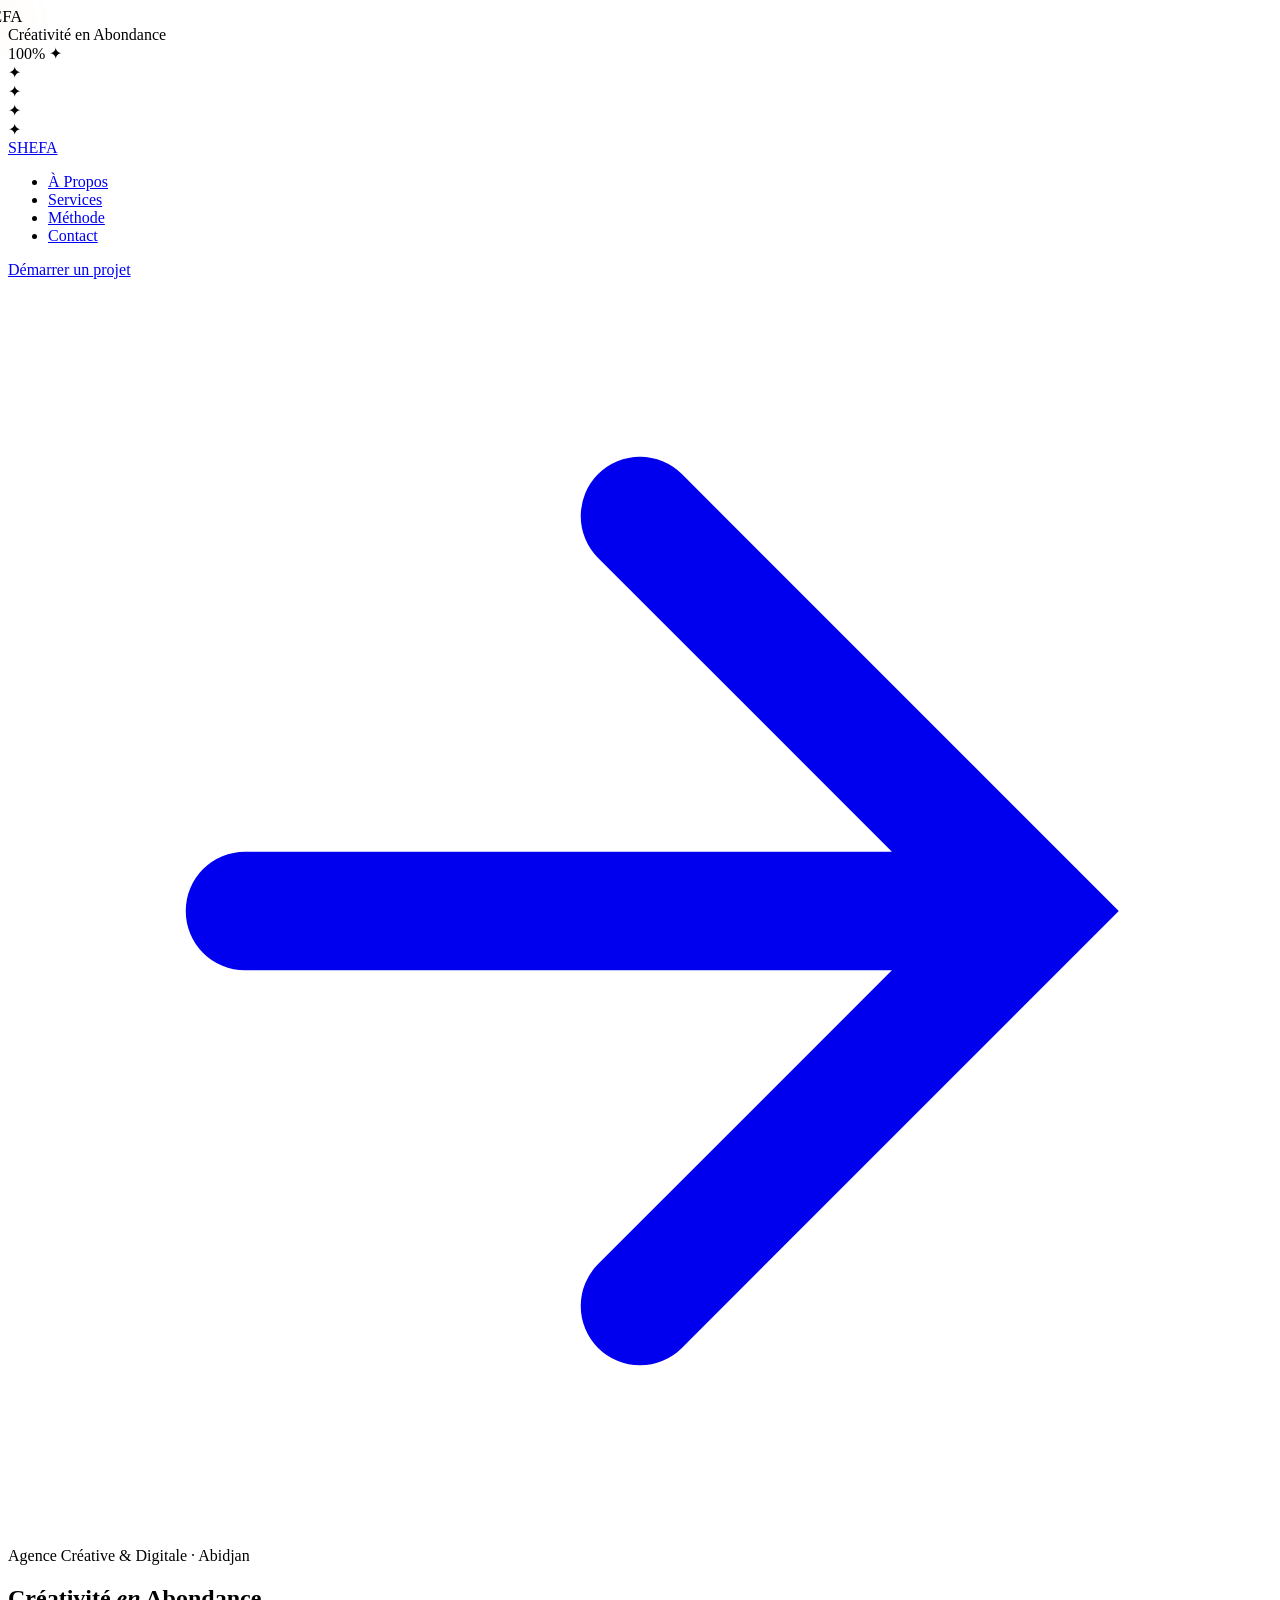
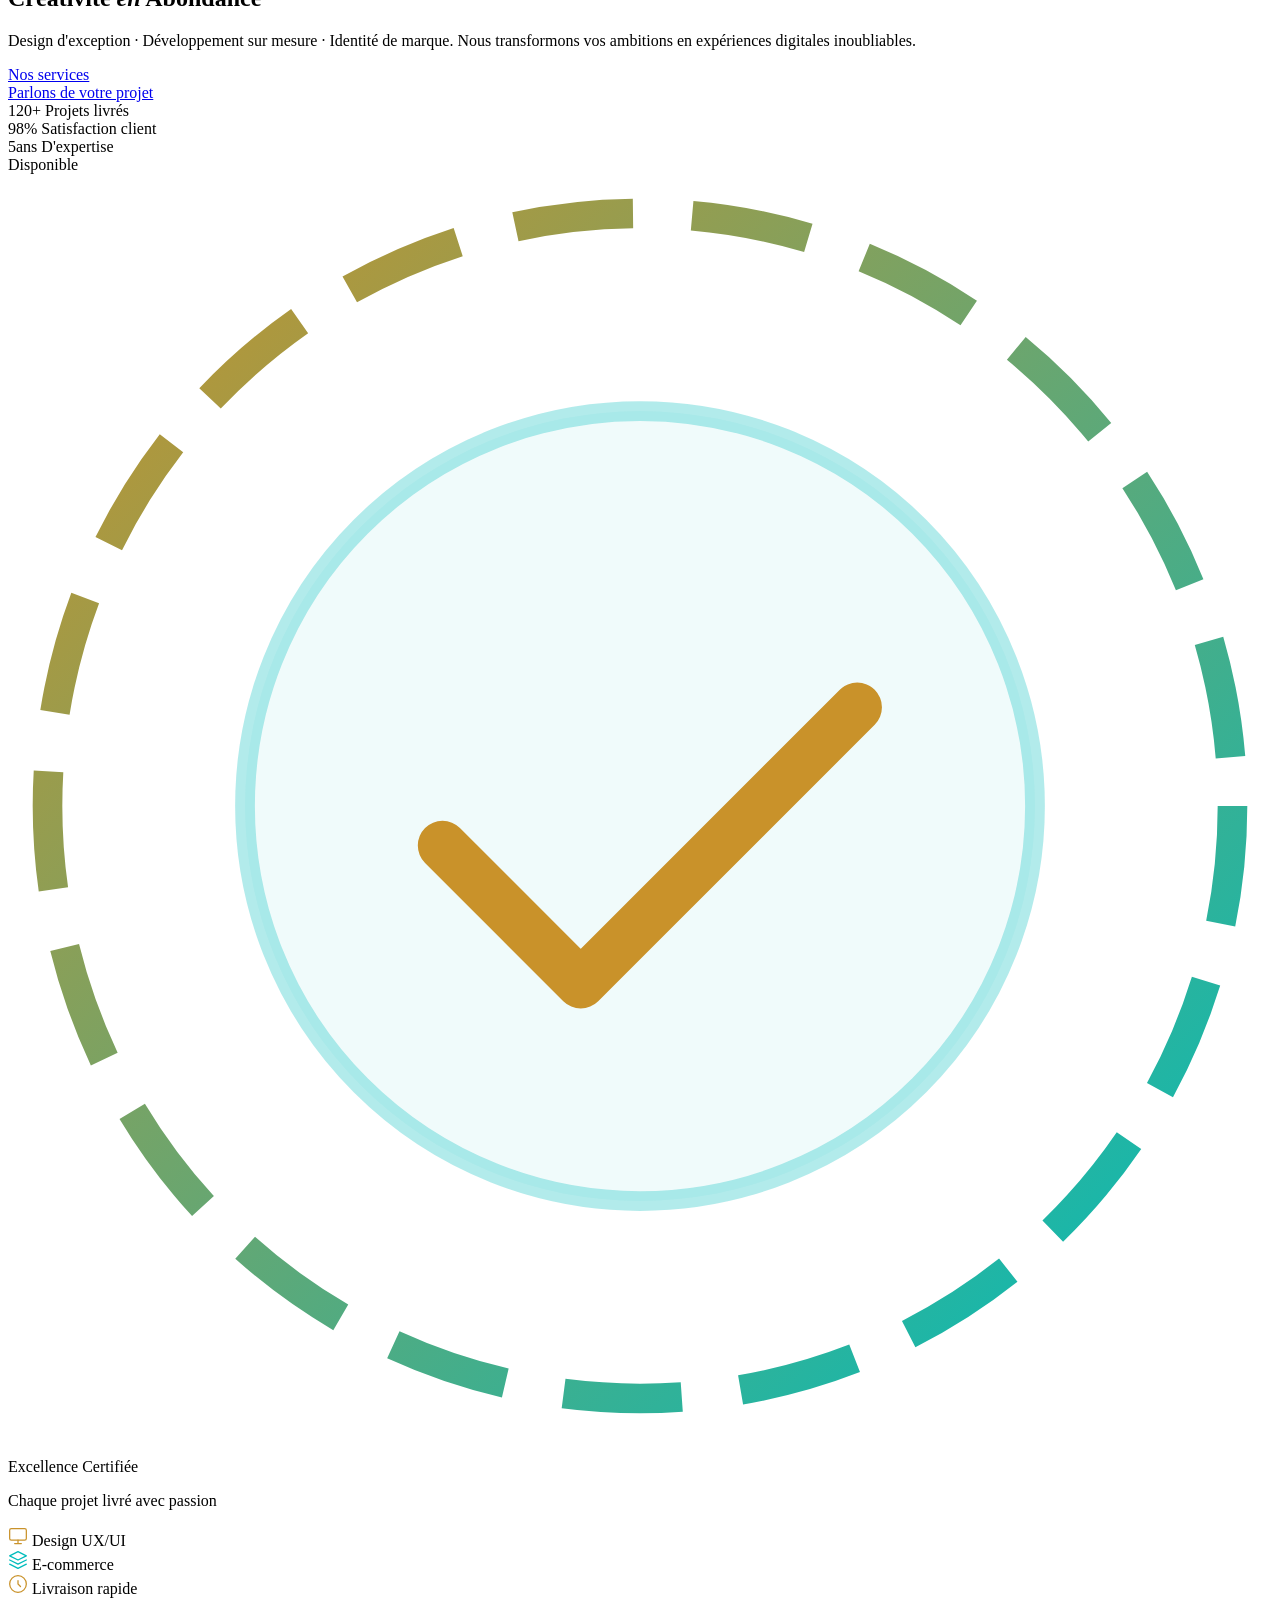
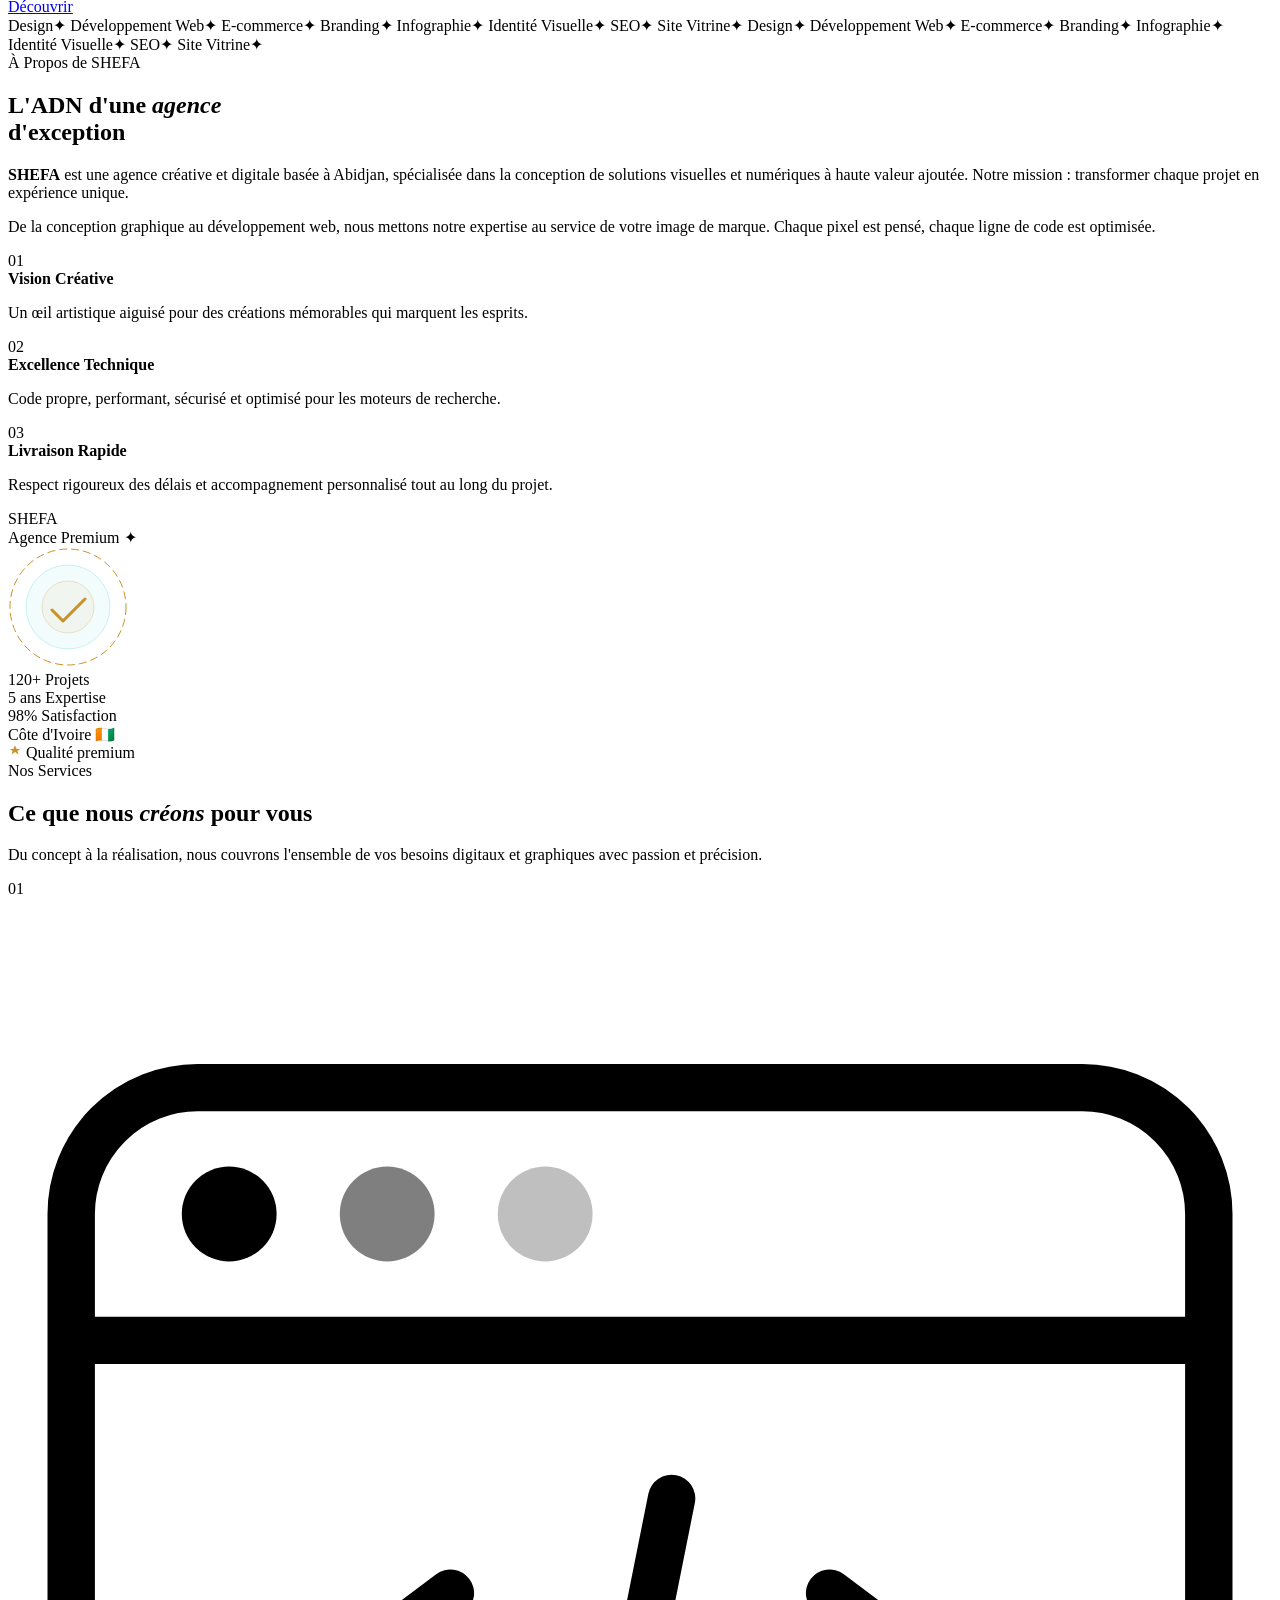
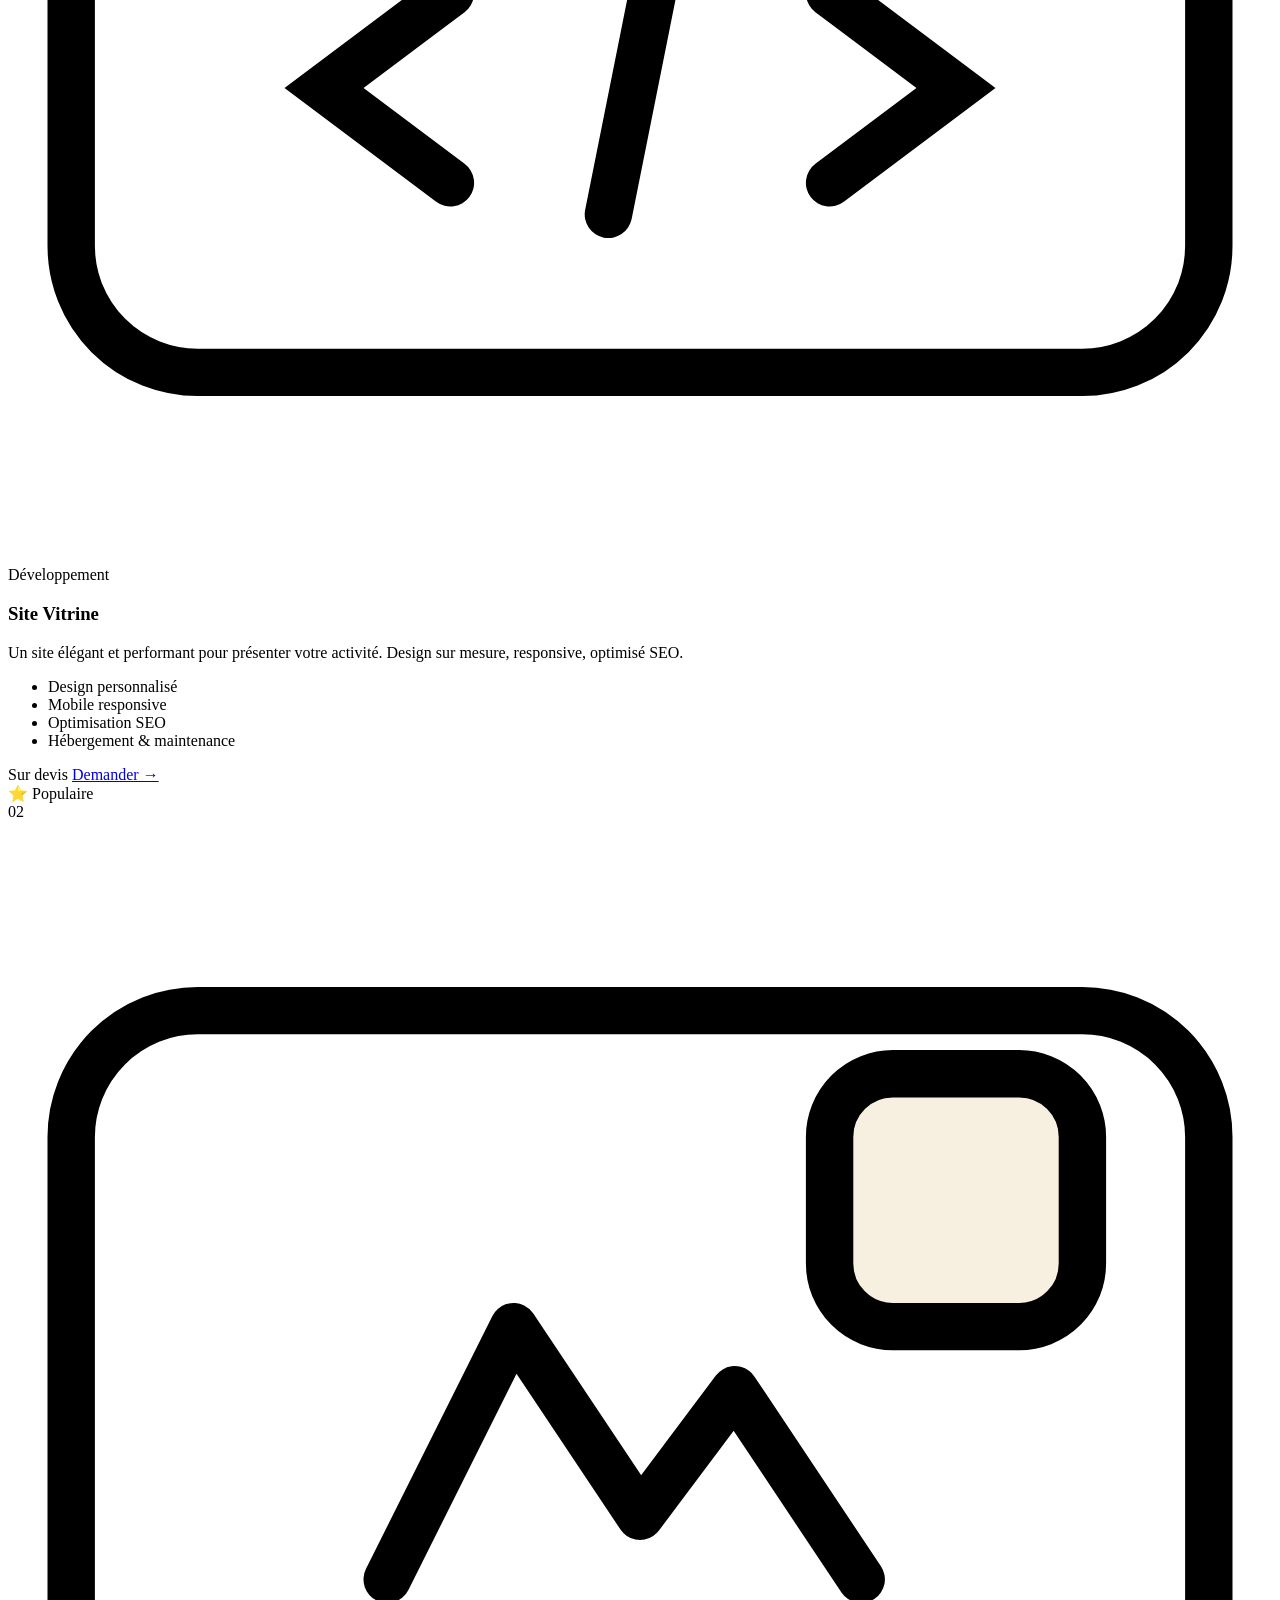
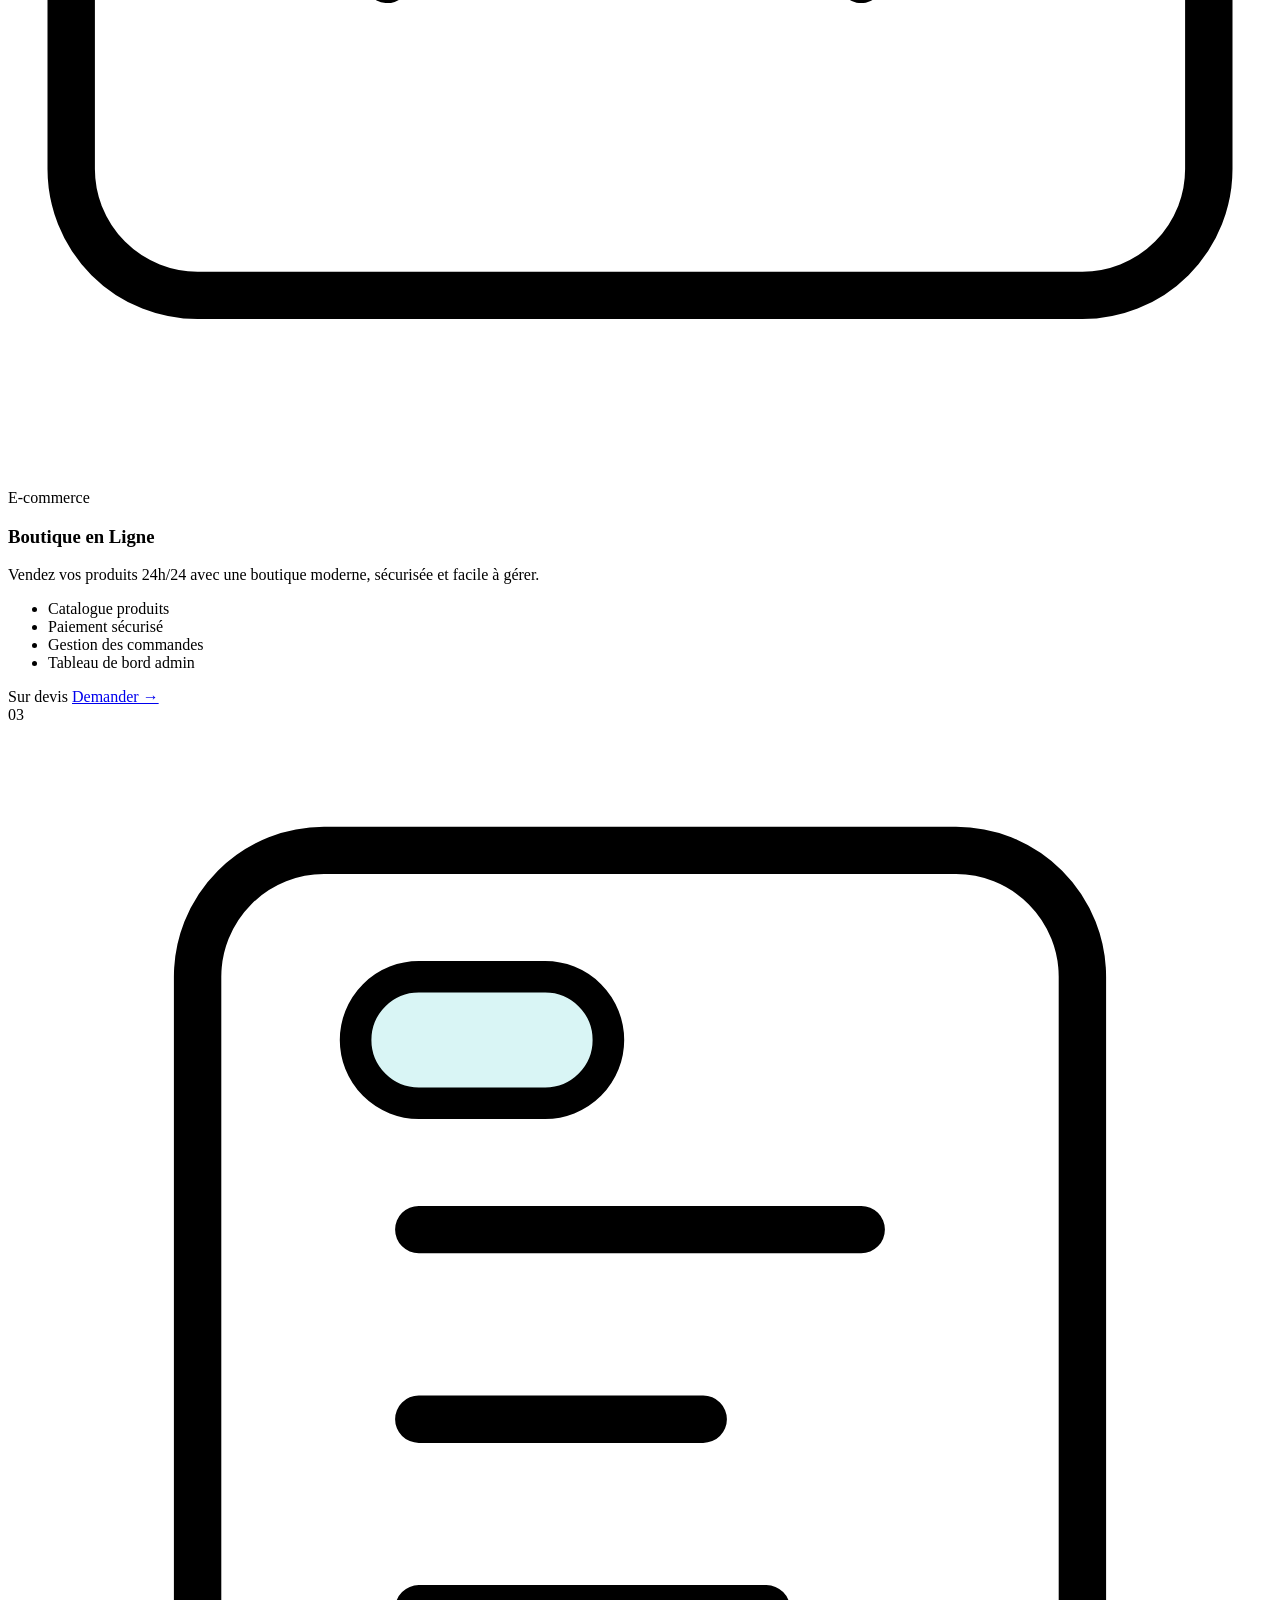
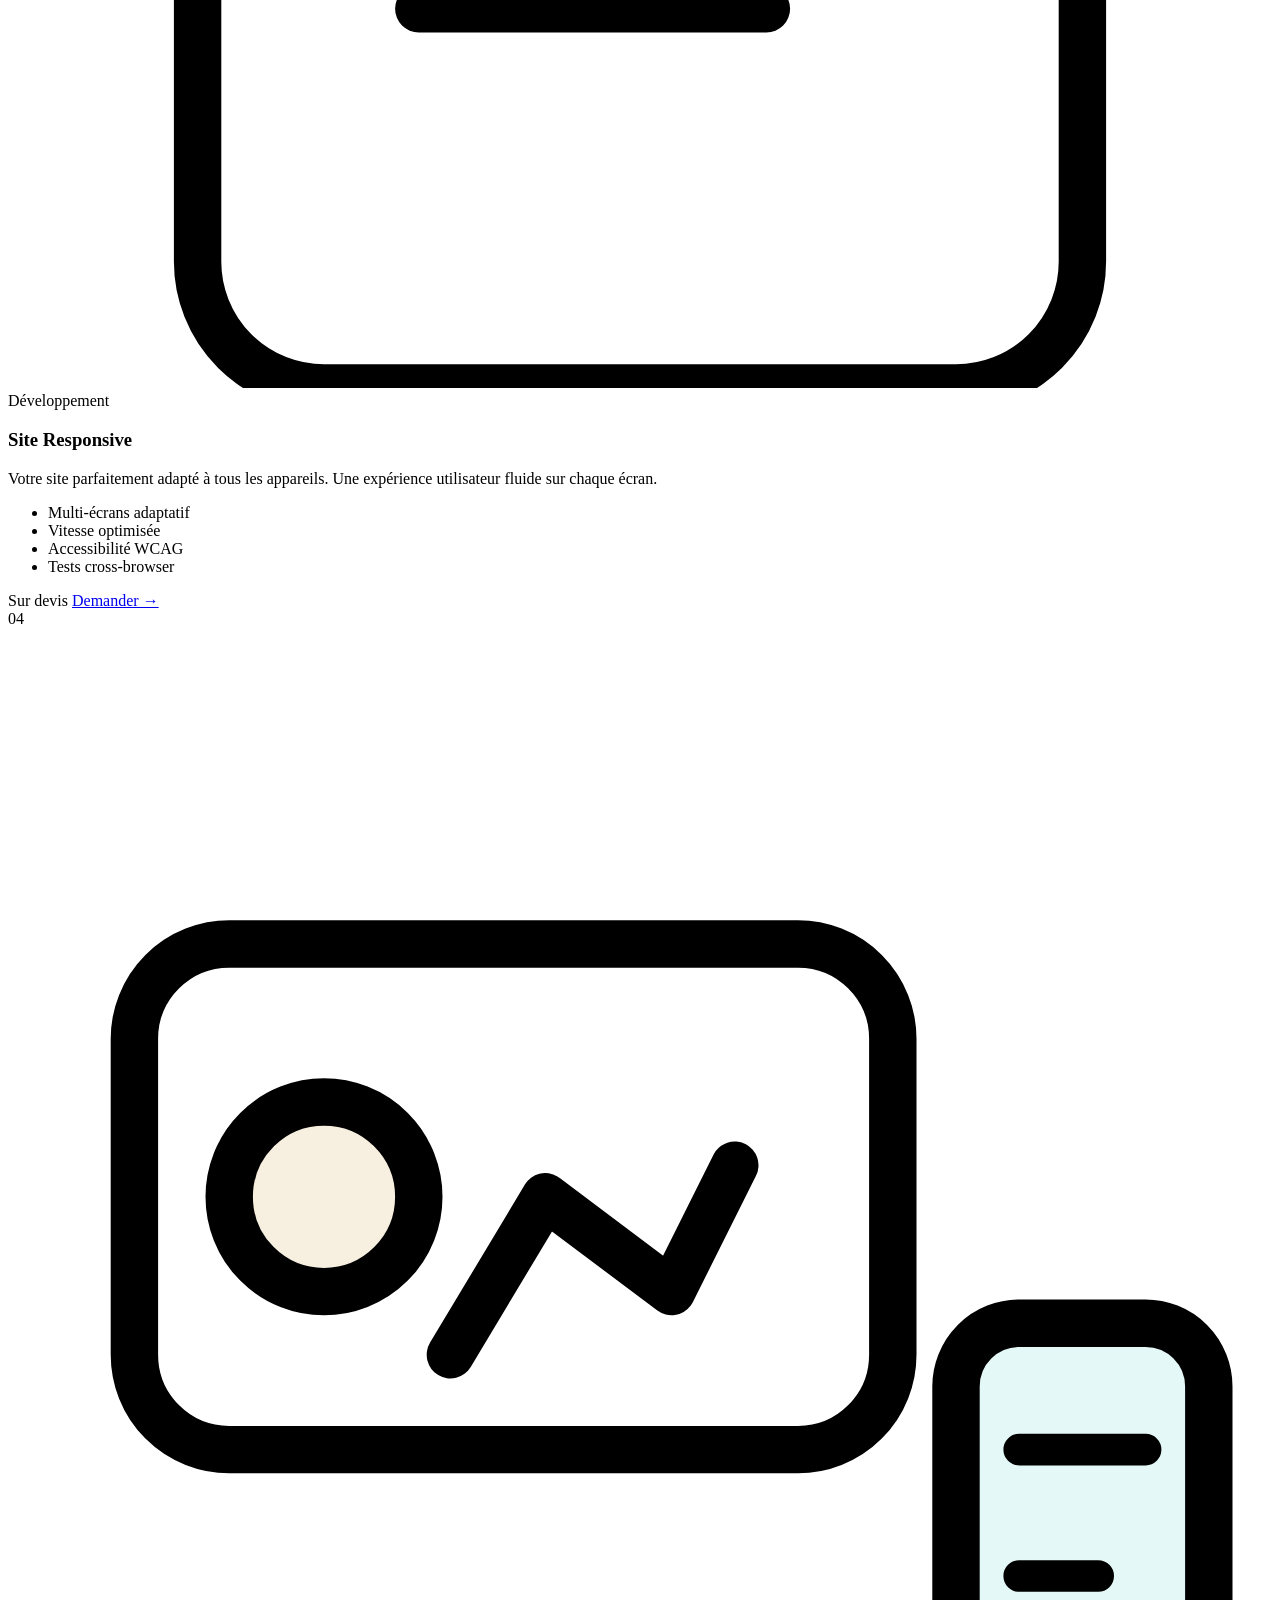
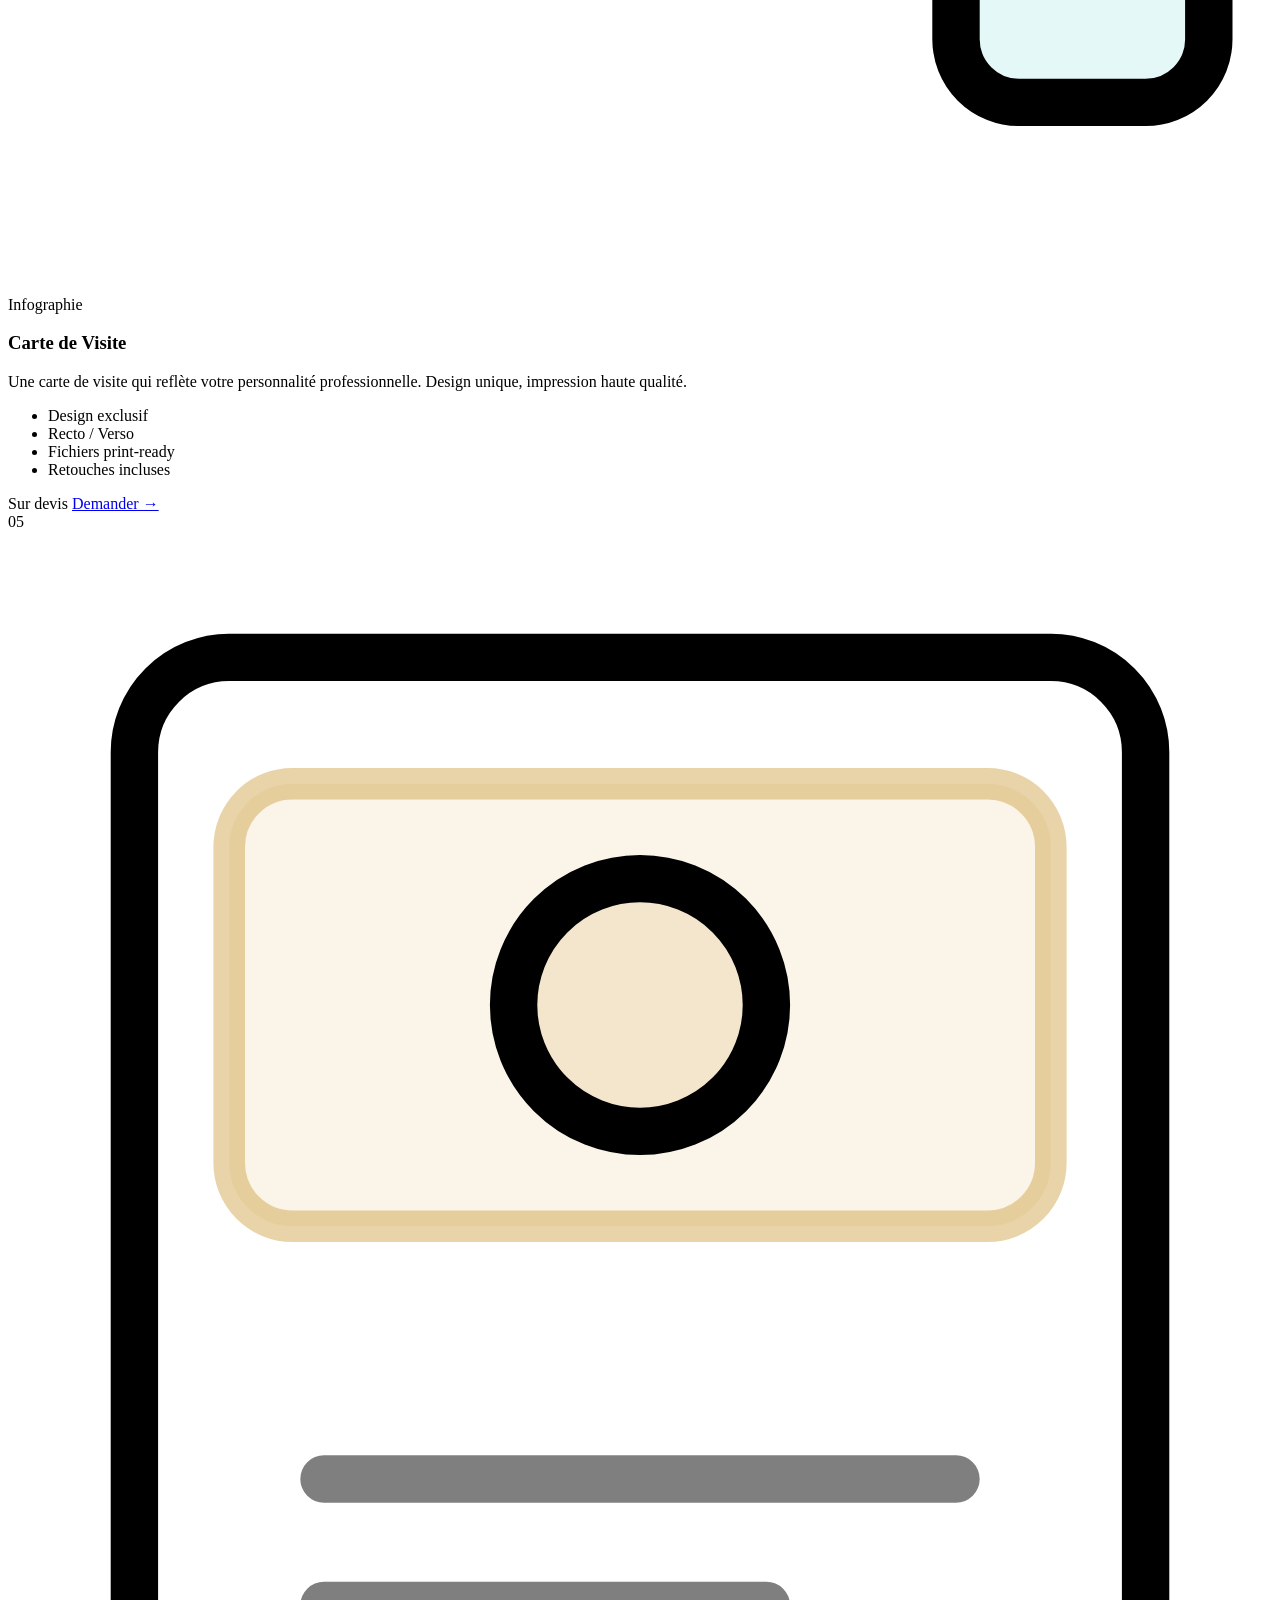
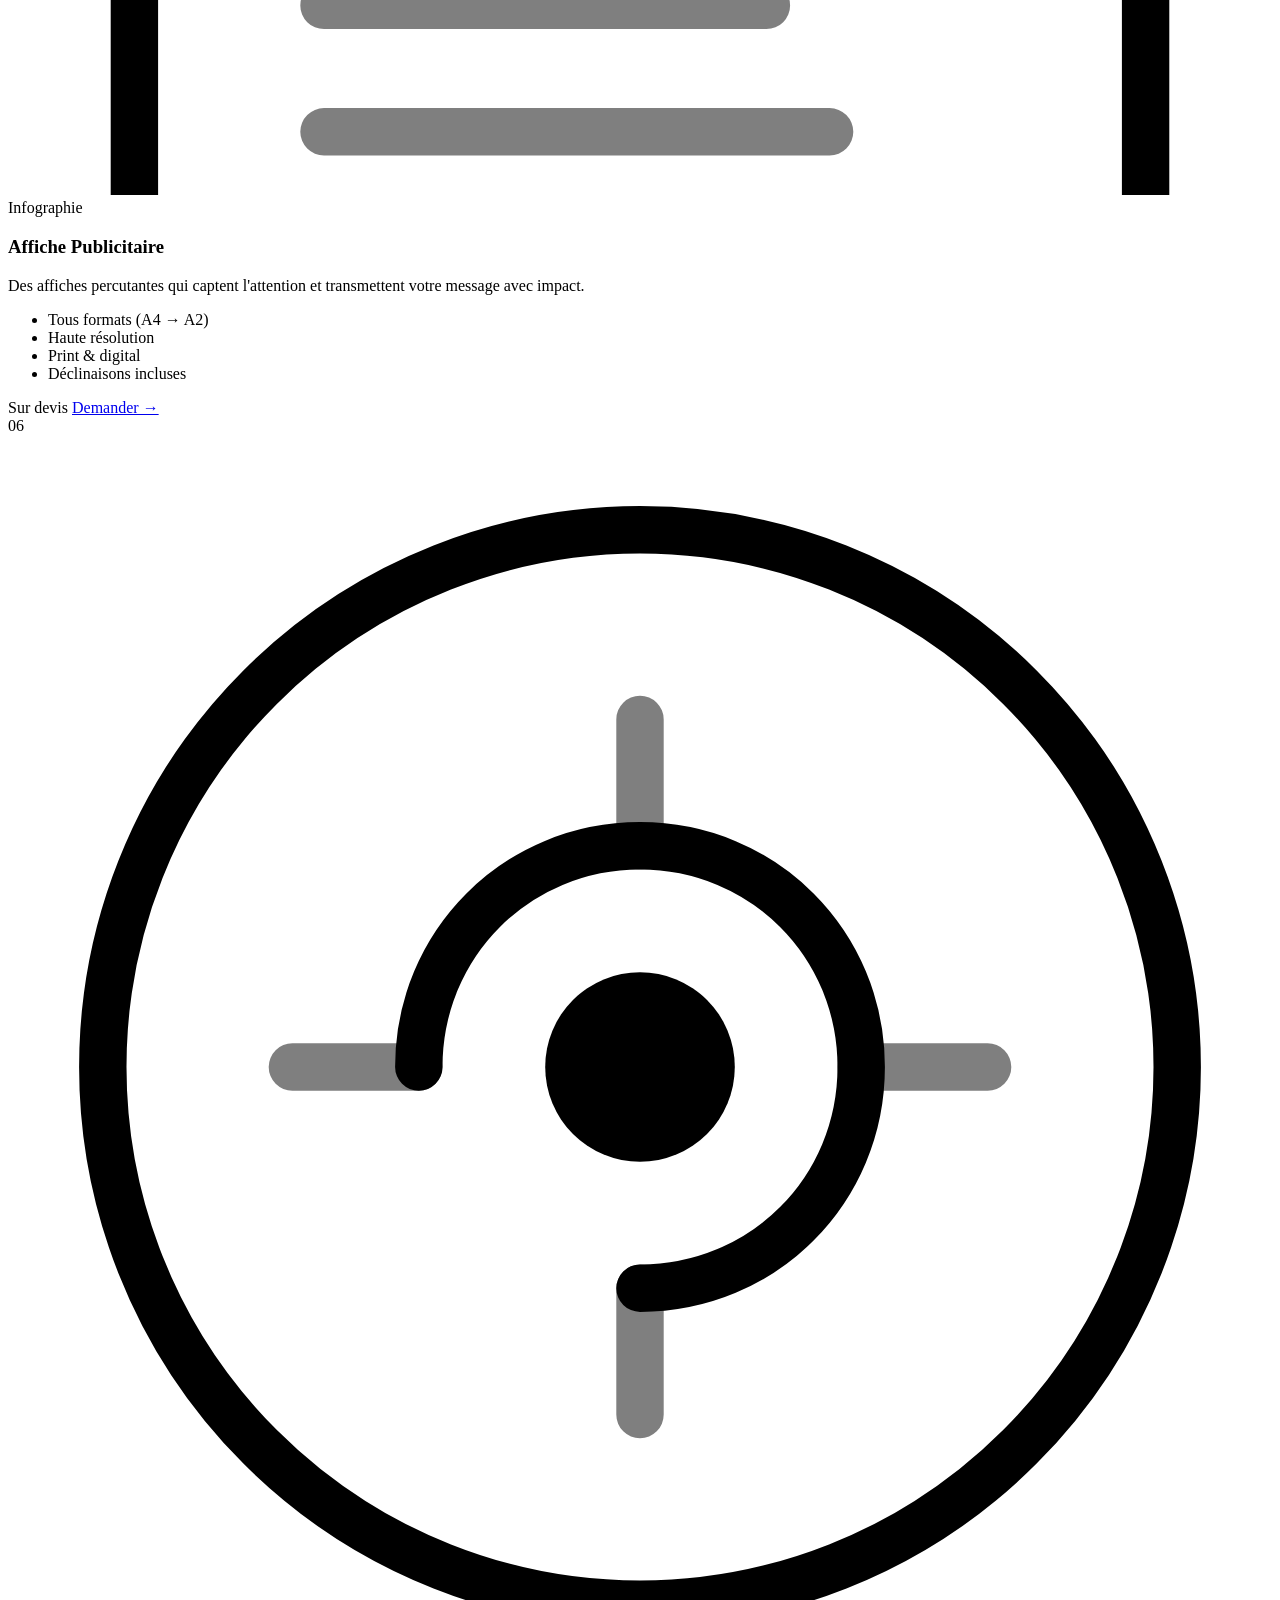
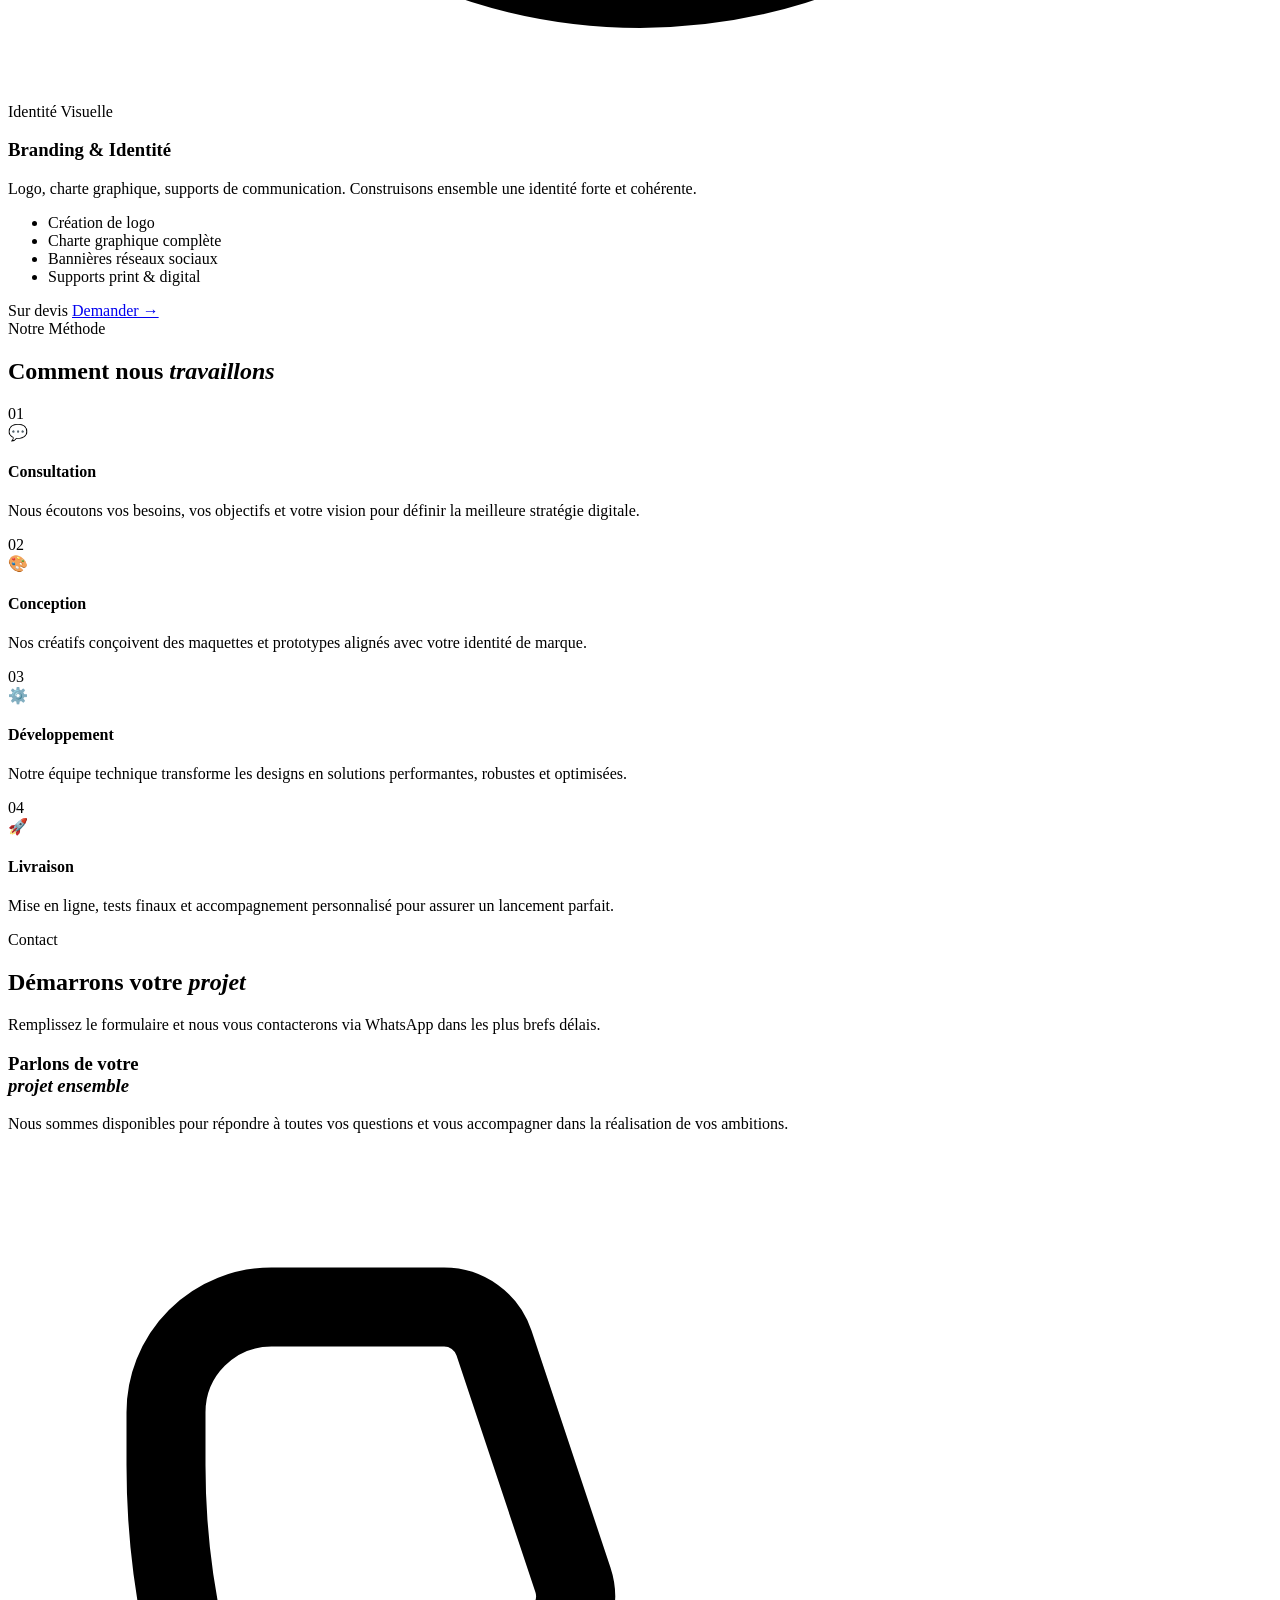
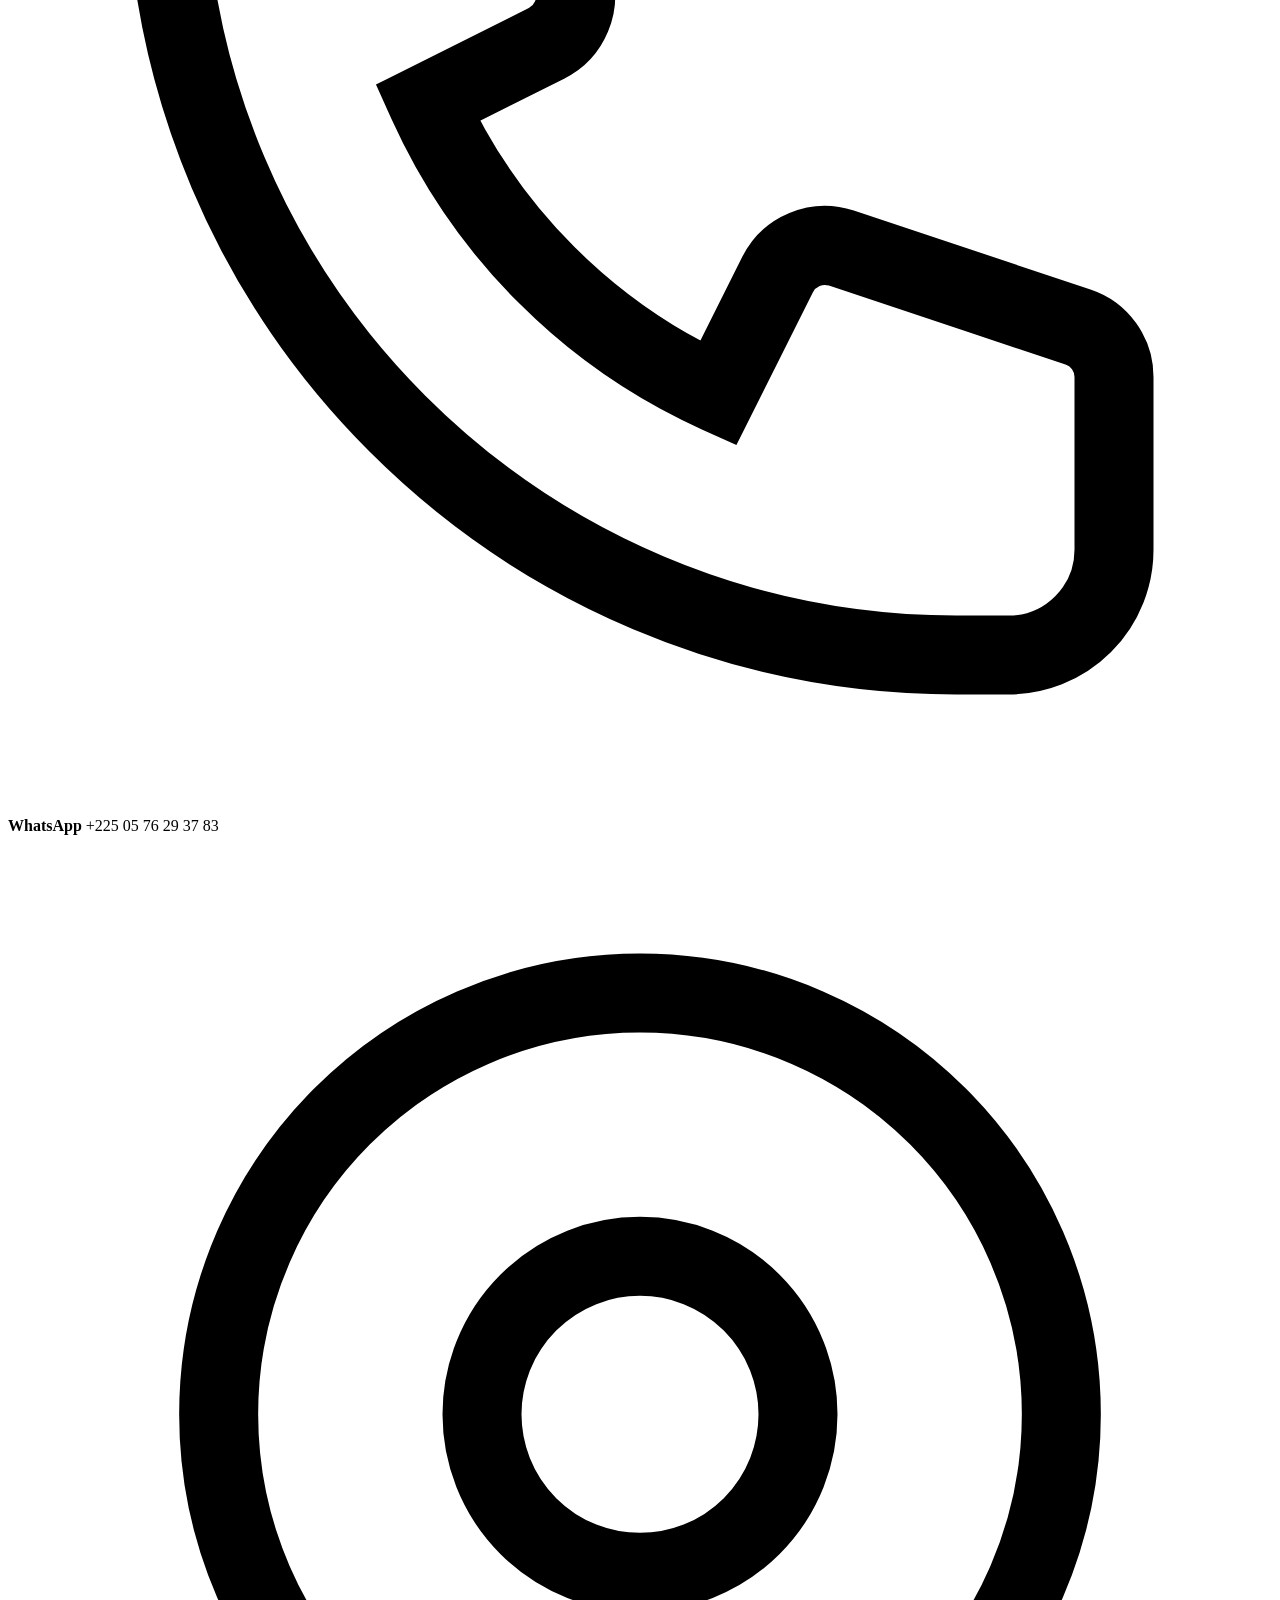
==== commit b0f11dba: "Update shefa-in.html" ====
--- a/index.html
+++ b/index.html
@@ -49,9 +49,7 @@
       <span>Démarrer un projet</span>
       <svg viewBox="0 0 16 16" fill="none"><path d="M3 8h10M8 3l5 5-5 5" stroke="currentColor" stroke-width="1.5" stroke-linecap="round"/></svg>
     </a>
-    <div class="hamburger" id="hamburger">
-      <span></span><span></span><span></span>
-    </div>
+   
   </div>
 </nav>
 
@@ -546,7 +544,7 @@
               </div>
               <div>
                 <strong>WhatsApp</strong>
-                <span>+225 07 59 58 20 02</span>
+                <span>+225 05 76 29 37 83</span>
               </div>
             </div>
             <div class="ci-item">
@@ -568,7 +566,7 @@
               </div>
             </div>
           </div>
-          <a href="https://wa.me/2250759582002" target="_blank" class="wa-btn">
+          <a href="https://wa.me/2250576293783" target="_blank" class="wa-btn">
             <svg viewBox="0 0 24 24" fill="currentColor" width="20" height="20"><path d="M17.472 14.382c-.297-.149-1.758-.867-2.03-.967-.273-.099-.471-.148-.67.15-.197.297-.767.966-.94 1.164-.173.199-.347.223-.644.075-.297-.15-1.255-.463-2.39-1.475-.883-.788-1.48-1.761-1.653-2.059-.173-.297-.018-.458.13-.606.134-.133.298-.347.446-.52.149-.174.198-.298.298-.497.099-.198.05-.371-.025-.52-.075-.149-.669-1.612-.916-2.207-.242-.579-.487-.5-.669-.51-.173-.008-.371-.01-.57-.01-.198 0-.52.074-.792.372-.272.297-1.04 1.016-1.04 2.479 0 1.462 1.065 2.875 1.213 3.074.149.198 2.096 3.2 5.077 4.487.709.306 1.262.489 1.694.625.712.227 1.36.195 1.871.118.571-.085 1.758-.719 2.006-1.413.248-.694.248-1.289.173-1.413-.074-.124-.272-.198-.57-.347m-5.421 7.403h-.004a9.87 9.87 0 01-5.031-1.378l-.361-.214-3.741.982.998-3.648-.235-.374a9.86 9.86 0 01-1.51-5.26c.001-5.45 4.436-9.884 9.888-9.884 2.64 0 5.122 1.03 6.988 2.898a9.825 9.825 0 012.893 6.994c-.003 5.45-4.437 9.884-9.885 9.884m8.413-18.297A11.815 11.815 0 0012.05 0C5.495 0 .16 5.335.157 11.892c0 2.096.547 4.142 1.588 5.945L.057 24l6.305-1.654a11.882 11.882 0 005.683 1.448h.005c6.554 0 11.89-5.335 11.893-11.893a11.821 11.821 0 00-3.48-8.413Z"/></svg>
             Écrire sur WhatsApp
           </a>
@@ -619,7 +617,7 @@
       <div class="ft-logo">SHEFA</div>
       <p>Créativité en Abondance.<br>Votre agence digitale de référence en Côte d'Ivoire.</p>
       <div class="ft-social">
-        <a href="https://wa.me/2250759582002" target="_blank" class="ft-social-btn" title="WhatsApp">
+        <a href="https://wa.me/2250576293783" target="_blank" class="ft-social-btn" title="WhatsApp">
           <svg viewBox="0 0 24 24" fill="currentColor" width="16" height="16"><path d="M17.472 14.382c-.297-.149-1.758-.867-2.03-.967-.273-.099-.471-.148-.67.15-.197.297-.767.966-.94 1.164-.173.199-.347.223-.644.075-.297-.15-1.255-.463-2.39-1.475-.883-.788-1.48-1.761-1.653-2.059-.173-.297-.018-.458.13-.606.134-.133.298-.347.446-.52.149-.174.198-.298.298-.497.099-.198.05-.371-.025-.52-.075-.149-.669-1.612-.916-2.207-.242-.579-.487-.5-.669-.51-.173-.008-.371-.01-.57-.01-.198 0-.52.074-.792.372-.272.297-1.04 1.016-1.04 2.479 0 1.462 1.065 2.875 1.213 3.074.149.198 2.096 3.2 5.077 4.487.709.306 1.262.489 1.694.625.712.227 1.36.195 1.871.118.571-.085 1.758-.719 2.006-1.413.248-.694.248-1.289.173-1.413-.074-.124-.272-.198-.57-.347m-5.421 7.403h-.004a9.87 9.87 0 01-5.031-1.378l-.361-.214-3.741.982.998-3.648-.235-.374a9.86 9.86 0 01-1.51-5.26c.001-5.45 4.436-9.884 9.888-9.884 2.64 0 5.122 1.03 6.988 2.898a9.825 9.825 0 012.893 6.994c-.003 5.45-4.437 9.884-9.885 9.884m8.413-18.297A11.815 11.815 0 0012.05 0C5.495 0 .16 5.335.157 11.892c0 2.096.547 4.142 1.588 5.945L.057 24l6.305-1.654a11.882 11.882 0 005.683 1.448h.005c6.554 0 11.89-5.335 11.893-11.893a11.821 11.821 0 00-3.48-8.413Z"/></svg>
         </a>
       </div>
@@ -644,9 +642,9 @@
     </div>
     <div class="ft-contact">
       <h5>Contact Direct</h5>
-      <a href="https://wa.me/2250759582002" target="_blank" class="ft-wa">
+      <a href="https://wa.me/2250576293783" target="_blank" class="ft-wa">
         <svg viewBox="0 0 24 24" fill="currentColor" width="14" height="14"><path d="M17.472 14.382c-.297-.149-1.758-.867-2.03-.967-.273-.099-.471-.148-.67.15-.197.297-.767.966-.94 1.164-.173.199-.347.223-.644.075-.297-.15-1.255-.463-2.39-1.475-.883-.788-1.48-1.761-1.653-2.059-.173-.297-.018-.458.13-.606.134-.133.298-.347.446-.52.149-.174.198-.298.298-.497.099-.198.05-.371-.025-.52-.075-.149-.669-1.612-.916-2.207-.242-.579-.487-.5-.669-.51-.173-.008-.371-.01-.57-.01-.198 0-.52.074-.792.372-.272.297-1.04 1.016-1.04 2.479 0 1.462 1.065 2.875 1.213 3.074.149.198 2.096 3.2 5.077 4.487.709.306 1.262.489 1.694.625.712.227 1.36.195 1.871.118.571-.085 1.758-.719 2.006-1.413.248-.694.248-1.289.173-1.413-.074-.124-.272-.198-.57-.347m-5.421 7.403h-.004a9.87 9.87 0 01-5.031-1.378l-.361-.214-3.741.982.998-3.648-.235-.374a9.86 9.86 0 01-1.51-5.26c.001-5.45 4.436-9.884 9.888-9.884 2.64 0 5.122 1.03 6.988 2.898a9.825 9.825 0 012.893 6.994c-.003 5.45-4.437 9.884-9.885 9.884m8.413-18.297A11.815 11.815 0 0012.05 0C5.495 0 .16 5.335.157 11.892c0 2.096.547 4.142 1.588 5.945L.057 24l6.305-1.654a11.882 11.882 0 005.683 1.448h.005c6.554 0 11.89-5.335 11.893-11.893a11.821 11.821 0 00-3.48-8.413Z"/></svg>
-        +225 07 59 58 20 02
+        +225 05 76 29 37 83
       </a>
     </div>
   </div>
